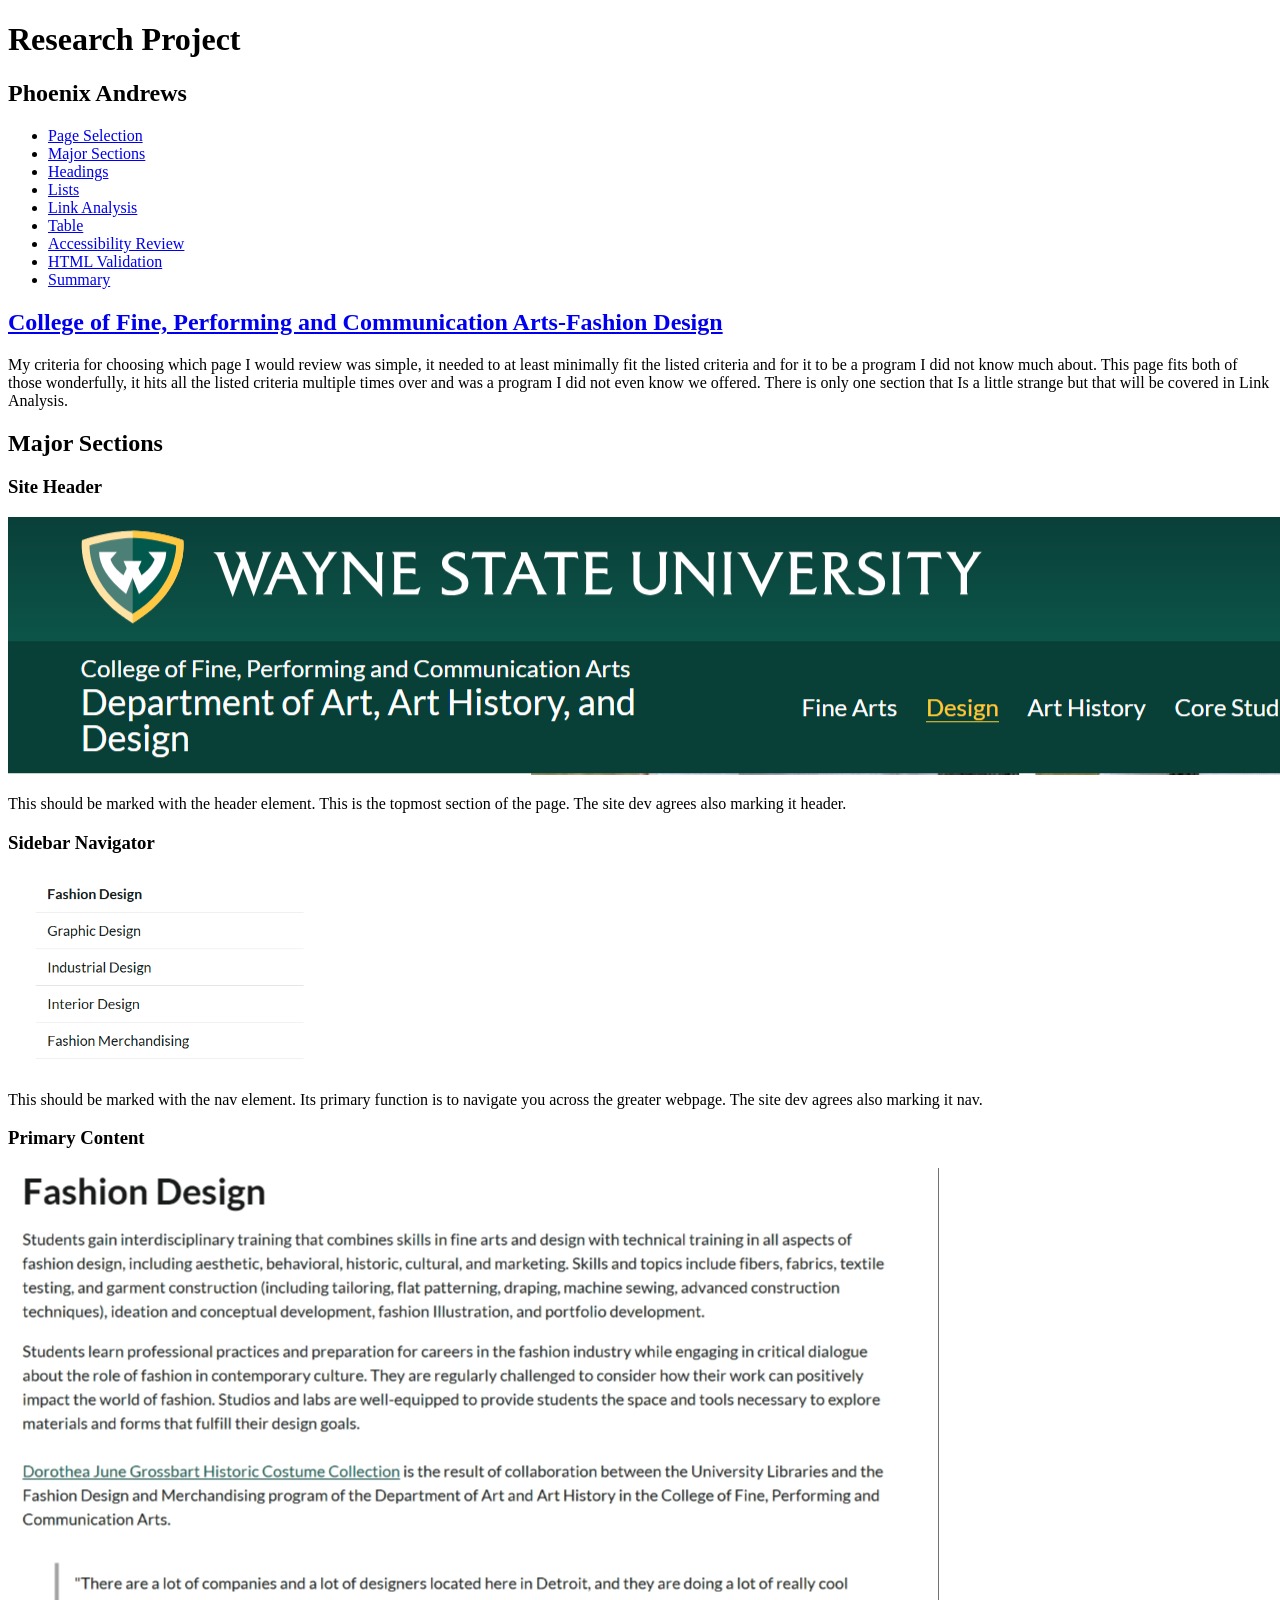
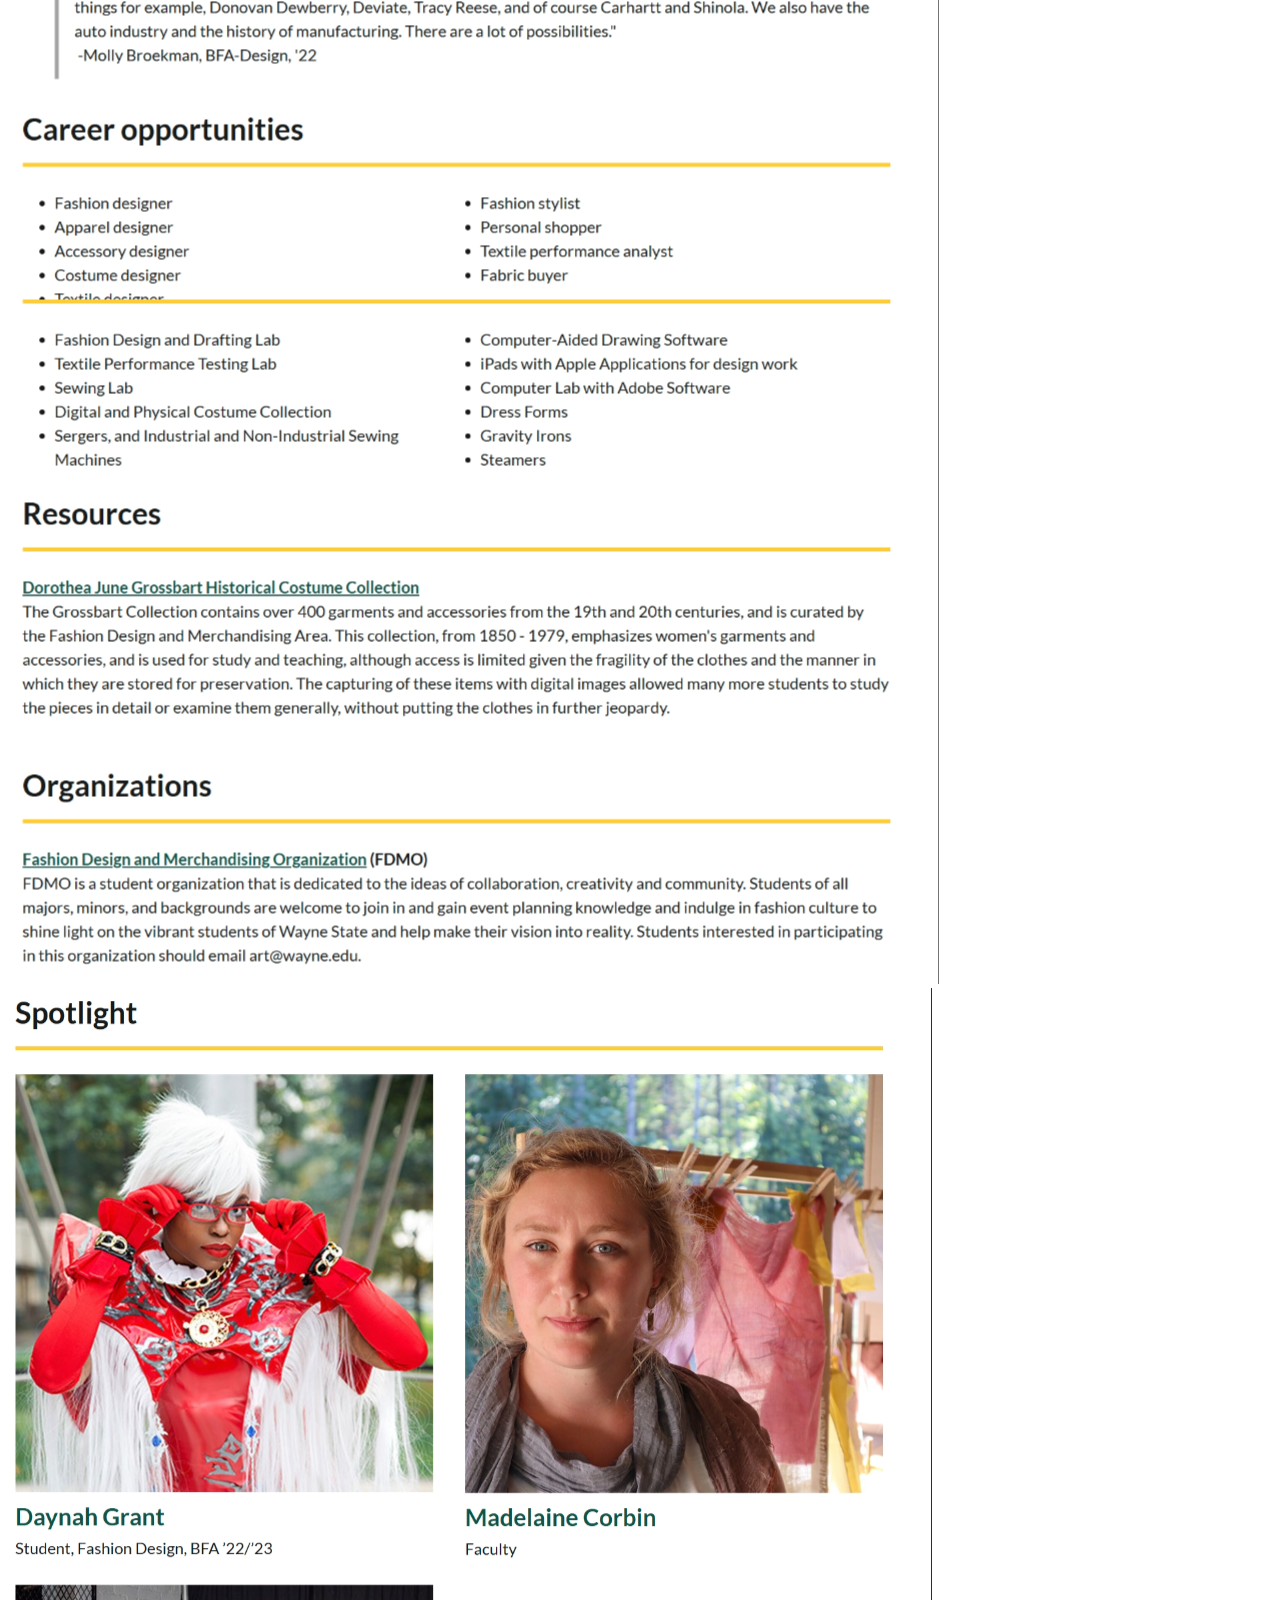
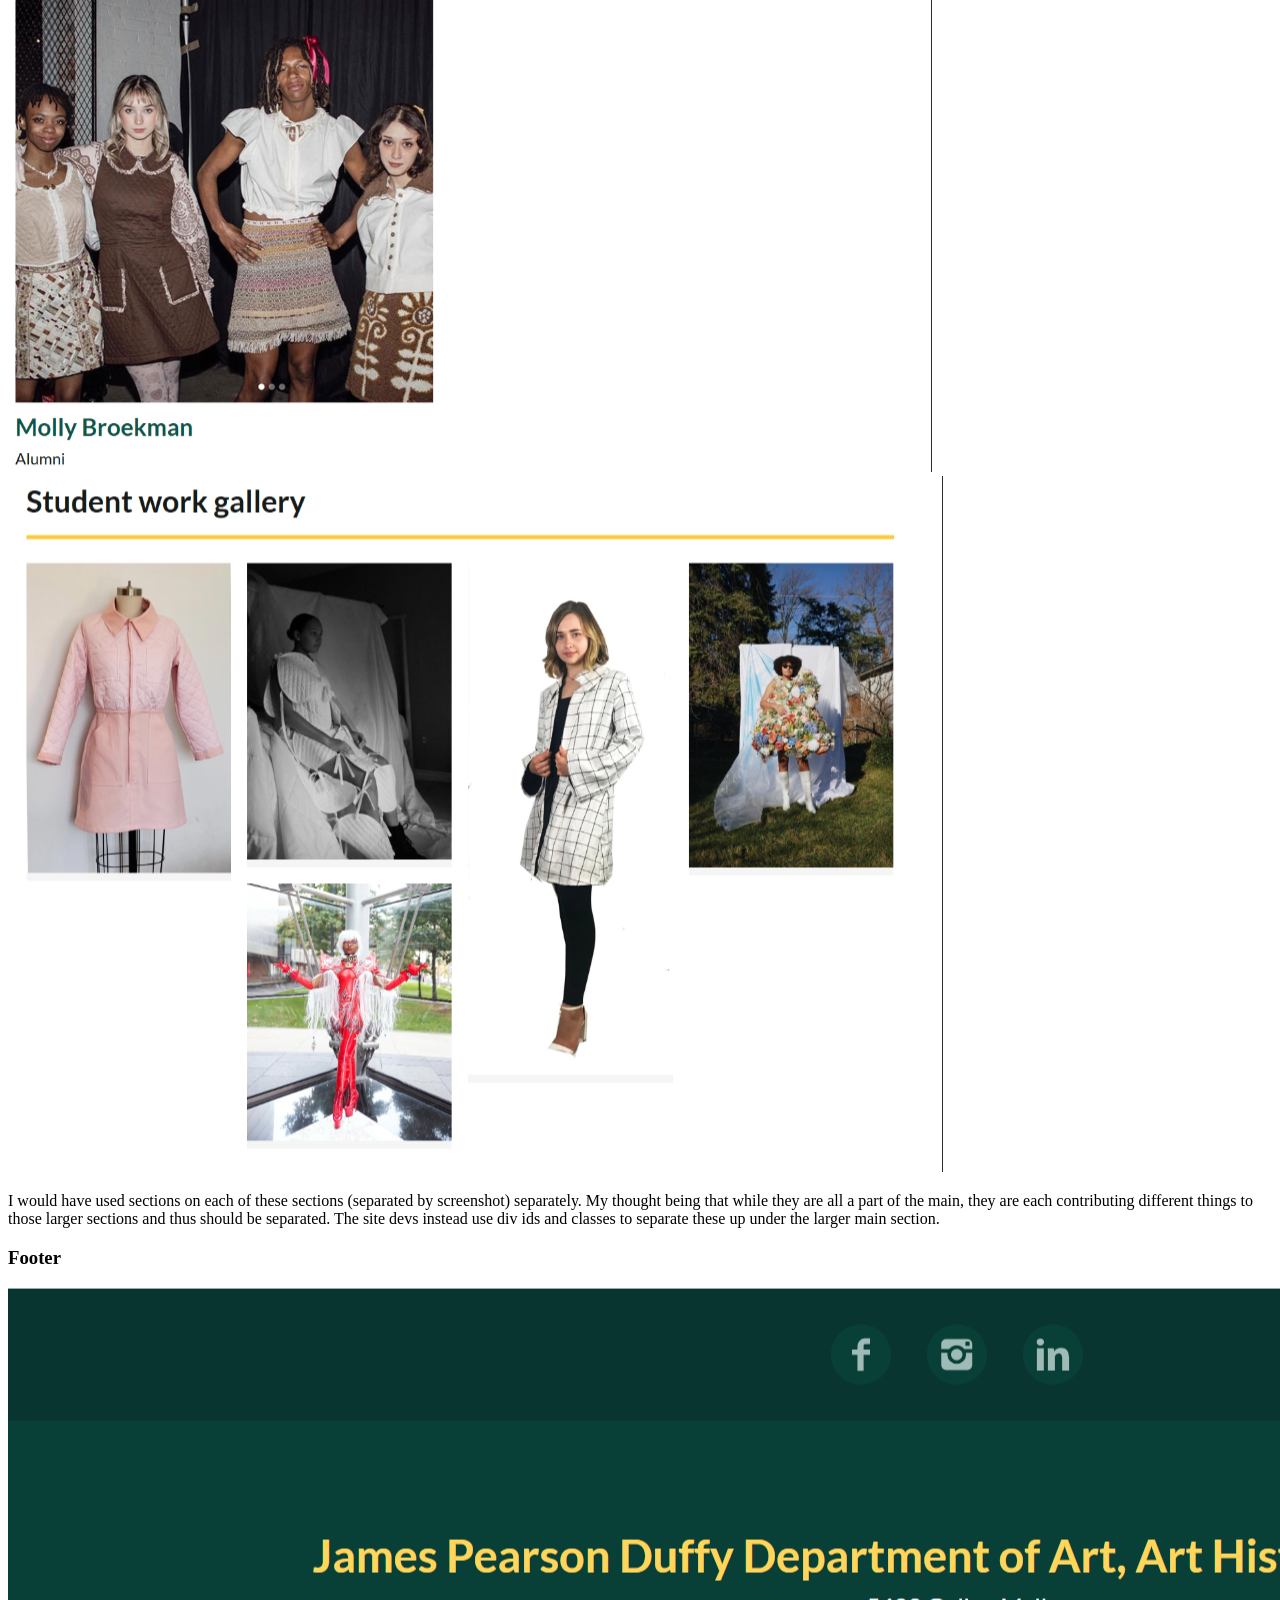
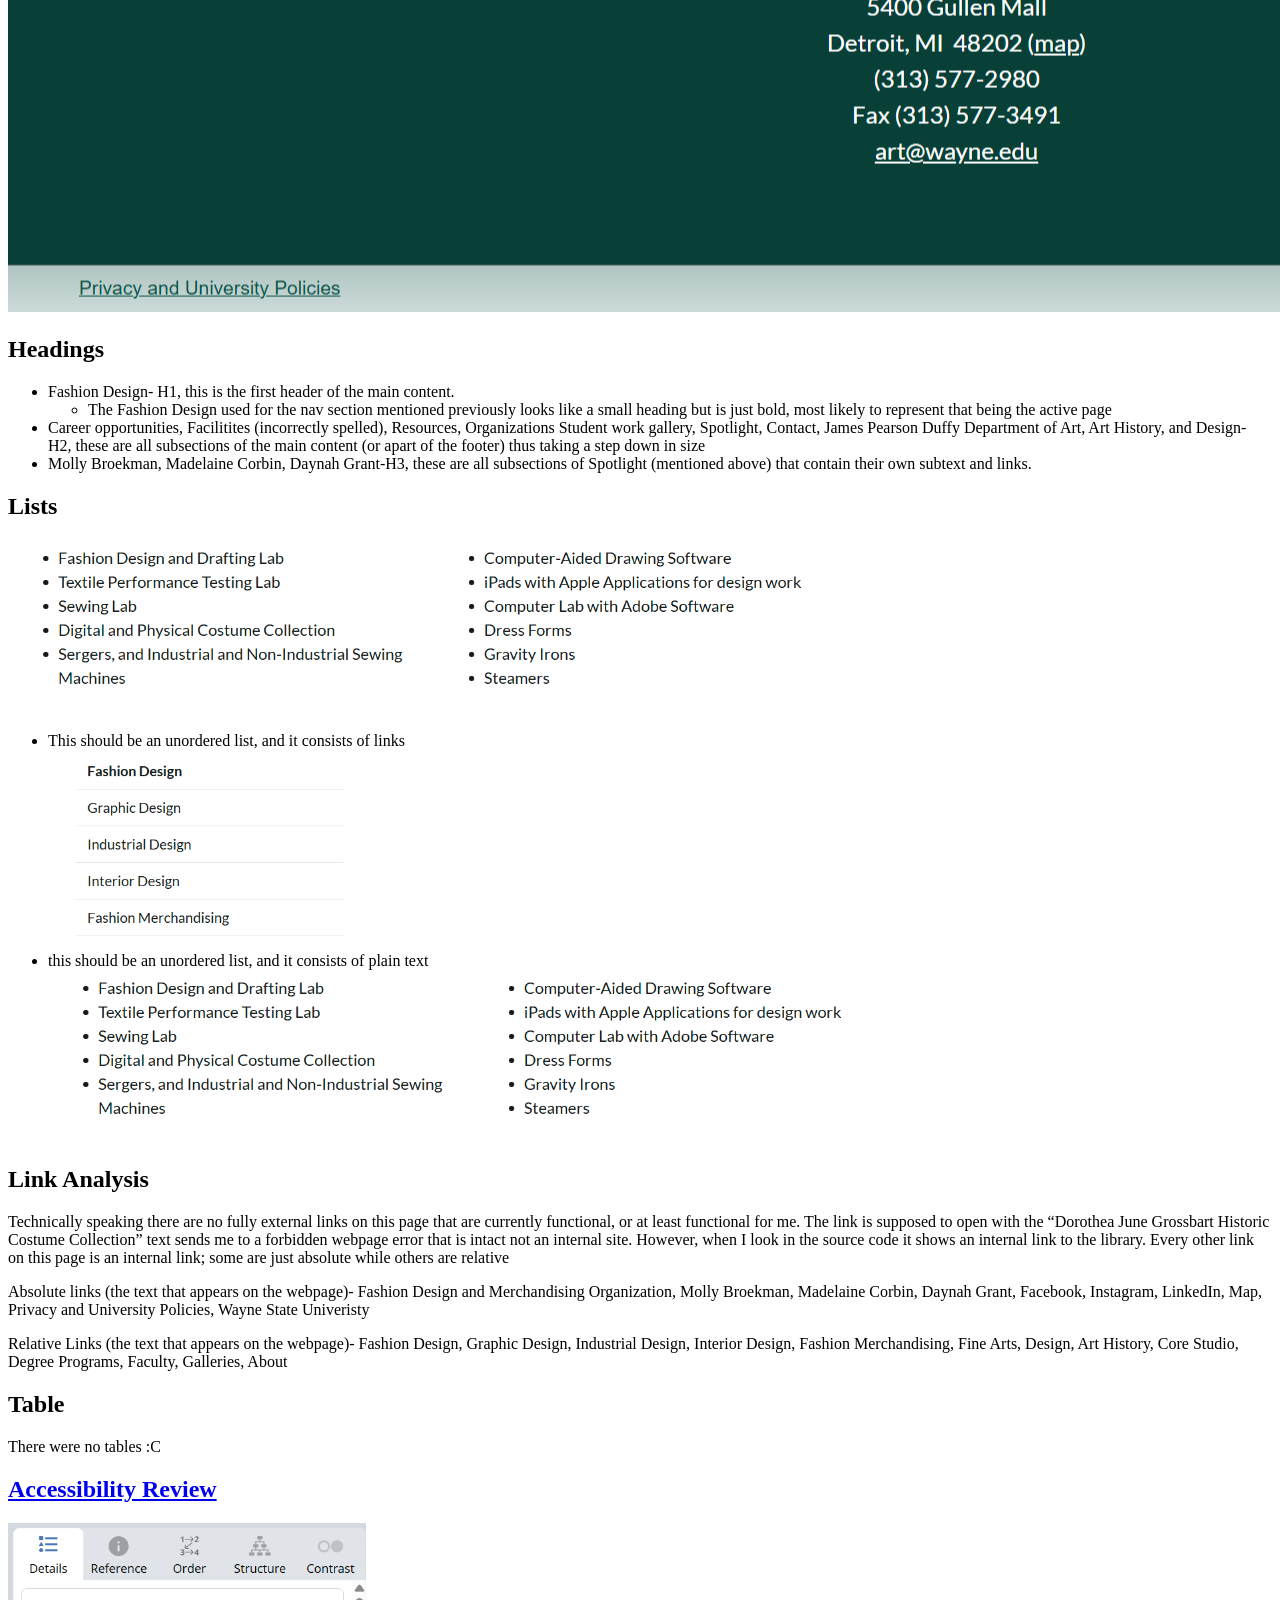
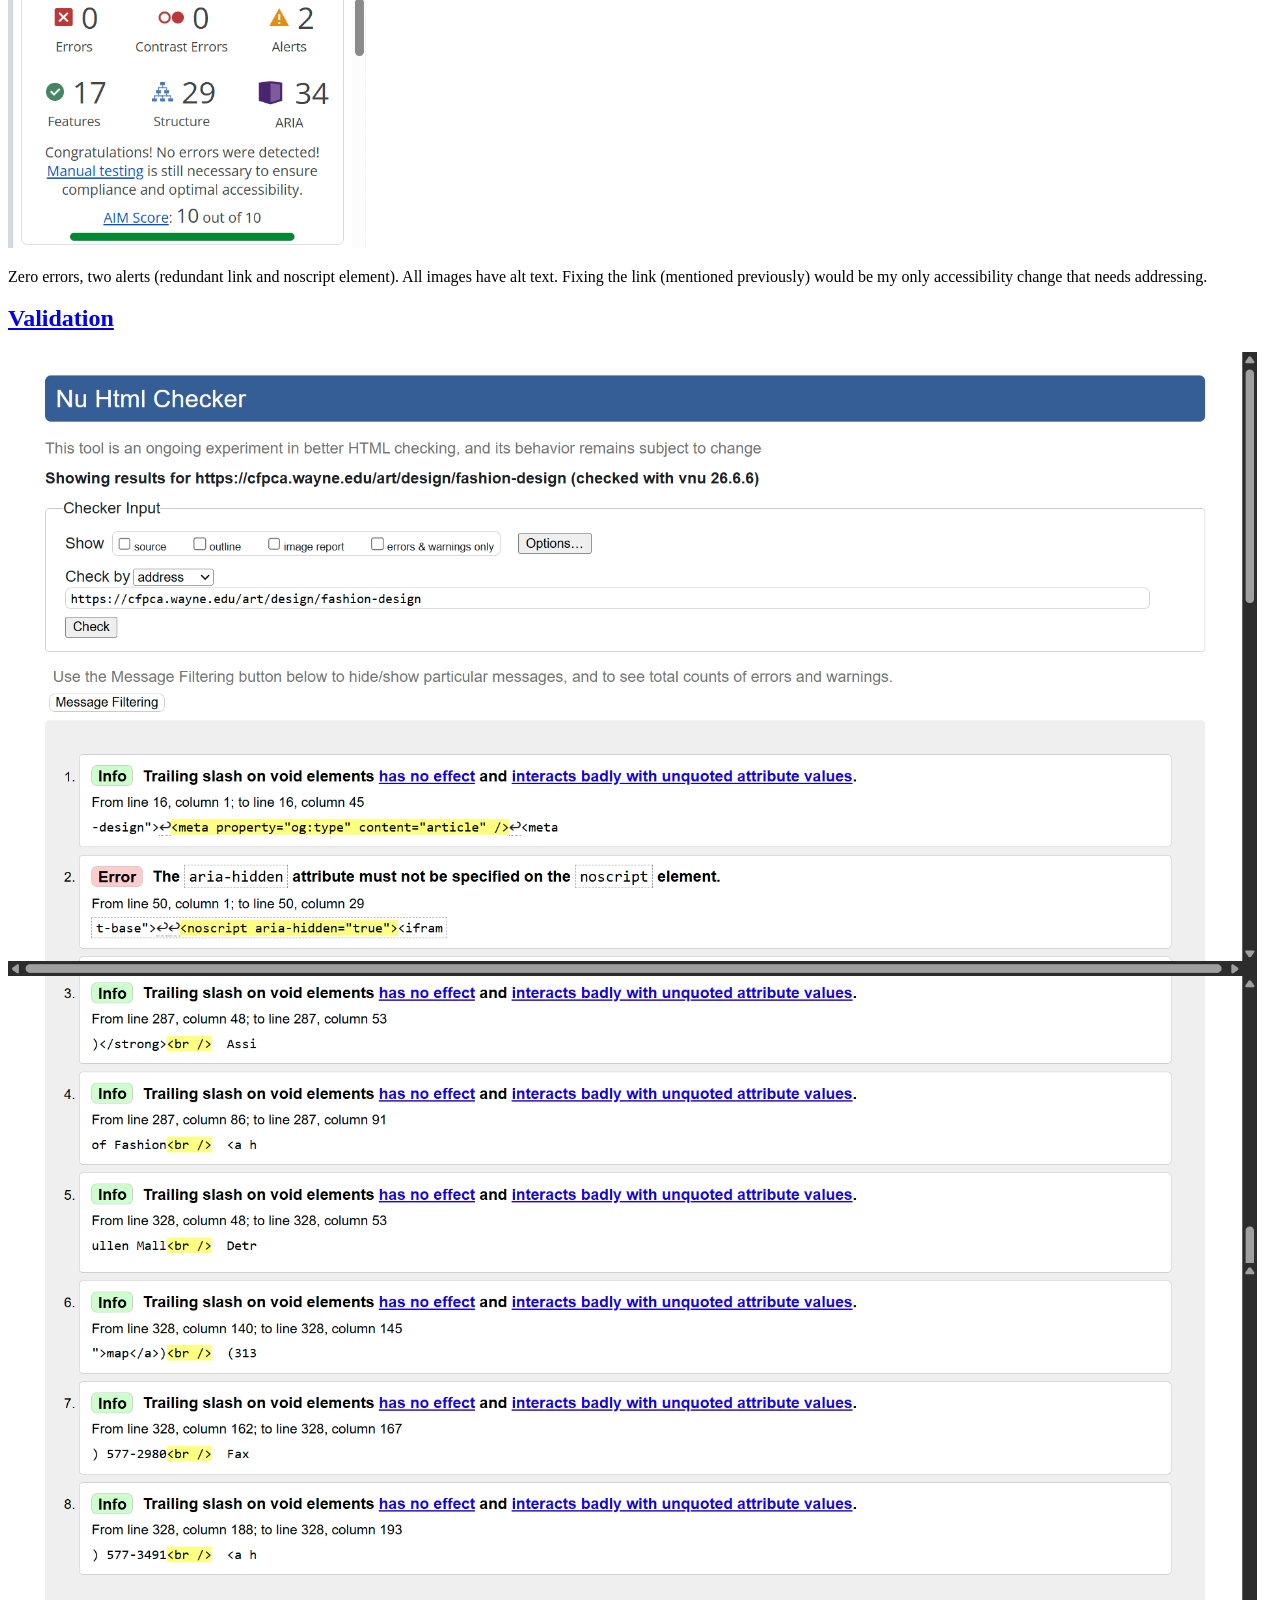
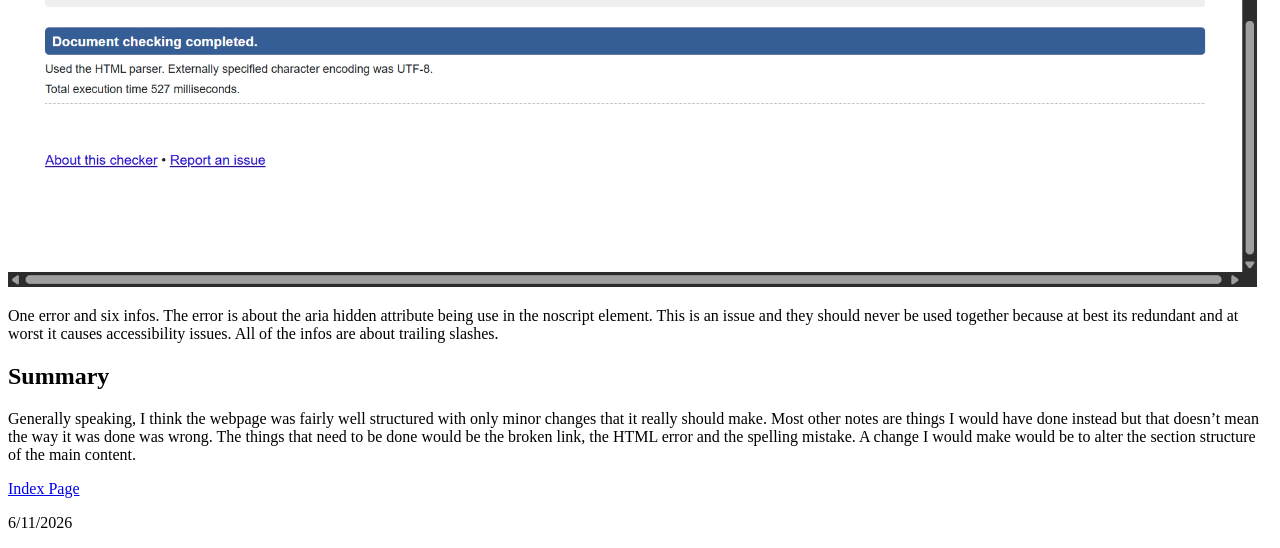
==== research.html @ dc49e62f "Images and research.html creation" ====
<!DOCTYPE html>
<html lang="en-us">
    <head>
    <meta charset="UTF-8">
    <meta name="Description" content="Research Page, Project Page">
    <meta name="Keyworks" content="Research, Project, Web Development">
    <meta name="Author" content="Phoenix Andrews">
    
    <title> Research Page</title>
    

    </head>
    <body>
        <header>
            <h1>Research Project</h1>
            <h2 class="name">Phoenix Andrews</h2>
            <nav>
                <ul>
                    <li><a href="#selection"> Page Selection</a></li>
                    <li><a href="#major"> Major Sections</a></li>
                    <li><a href="#heading">Headings</a></li>
                    <li><a href="#list">Lists</a></li>
                    <li><a href="#link">Link Analysis</a></li>
                    <li><a href="#table">Table</a></li>
                    <li><a href="#review">Accessibility Review</a></li>
                    <li><a href="#valid">HTML Validation</a></li>
                    <li><a href="#end">Summary</a></li>
                </ul>
            </nav>
        </header>
        <main>
            <section id="selection">
                <h2><a href="https://cfpca.wayne.edu/art/design/fashion-design">College of Fine, Performing and Communication Arts-Fashion Design</a></h2>
                <p>My criteria for choosing which page I would review was simple, it needed to at least minimally fit the listed criteria and for it to be a program I did not know much about. This page fits both of those wonderfully, it hits all the listed criteria multiple times over and was a program I did not even know we offered. There is only one section that Is a little strange but that will be covered in Link Analysis.</p>
            </section>
            <section id="major">
                <h2> Major Sections</h2>
                    <h3>Site Header</h3>
                        <img src="images/header.png" alt="Header of webpage">
                        <p>This should be marked with the header element. This is the topmost section of the page. The site dev agrees also marking it header.</p>
                    <h3>Sidebar Navigator</h3>
                        <img src="images/nav.png" alt="Webpage menu navigator">
                        <p>This should be marked with the nav element. Its primary function is to navigate you across the greater webpage. The site dev agrees also marking it nav.</p>
                    <h3>Primary Content</h3>
                        <img src="images/Main section.png" alt="Main section of webpage">
                        <img src="images/spotlight.png" alt="Degree Spotlight">
                        <img src="images/student work gallery.png" alt="Examples of student work">
                        <p>I would have used sections on each of these sections (separated by screenshot) separately. My thought being that while they are all a part of the main, they are each contributing different things to those larger sections and thus should be separated. The site devs instead use div ids and classes to separate these up under the larger main section. </p>
                    <h3>Footer</h3>
                        <img src="images/footer.png" alt="Footer of webpage">
            </section>
            <section id="heading">
                <h2>Headings</h2>
                <ul>
                    <li>Fashion Design- H1, this is the first header of the main content.</li>
                    <ul>
                        <li>The Fashion Design used for the nav section mentioned previously looks like a small heading but is just bold, most likely to represent that being the active page</li>
                    </ul>
                    <li>Career opportunities, Facilitites (incorrectly spelled), Resources, Organizations Student work gallery, Spotlight, Contact, James Pearson Duffy Department of Art, Art History, and Design- H2, these are all subsections of the main content (or apart of the footer) thus taking a step down in size </li>
                    <li>Molly Broekman, Madelaine Corbin, Daynah Grant-H3, these are all subsections of Spotlight (mentioned above) that contain their own subtext and links. </li>
                </ul>
            </section>
            <section id="list">
                <h2>Lists</h2>
                 <img src="images/list.png" alt="list of items available">
                 <ul>
                    <li>This should be an unordered list, and it consists of links</li>
                    <img src="images/nav.png" alt="Webpage menu navigator">
                    <li>this should be an unordered list, and it consists of plain text</li>
                    <img src="images/list.png" alt="list of items available">
                 </ul>
            </section>
            <section id="link">
                <h2>Link Analysis</h2>
                <p>Technically speaking there are no fully external links on this page that are currently functional, or at least functional for me. The link is supposed to open with the “Dorothea June Grossbart Historic Costume Collection” text sends me to a forbidden webpage error that is intact not an internal site. However, when I look in the source code it shows an internal link to the library. Every other link on this page is an internal link; some are just absolute while others are relative</p>
                <p>Absolute links (the text that appears on the webpage)- Fashion Design and Merchandising Organization, Molly Broekman, Madelaine Corbin, Daynah Grant, Facebook, Instagram, LinkedIn, Map, Privacy and University Policies, Wayne State Univeristy</p>
                <p>Relative Links (the text that appears on the webpage)- Fashion Design, Graphic Design, Industrial Design, Interior Design, Fashion Merchandising, Fine Arts, Design, Art History, Core Studio, Degree Programs, Faculty, Galleries, About</p>
            </section>
            <section id="table">
                <h2>Table</h2>
                <p>There were no tables :C</p>
            </section>
            <section id="review">
                <h2> <a href="https://wave.webaim.org/report#/https://cfpca.wayne.edu/art/design/fashion-design"> Accessibility Review</a> </h2>
                <img src="images/access report.png" alt="Report of webpage accessibility">
                <p>Zero errors, two alerts (redundant link and noscript element). All images have alt text. Fixing the link (mentioned previously) would be my only accessibility change that needs addressing.</p>
            </section>
            <section id="valid">
                <h2> <a href="https://validator.w3.org/nu/?doc=https%3A%2F%2Fcfpca.wayne.edu%2Fart%2Fdesign%2Ffashion-design"> Validation </a></h2>
                <img src="images/html errors.png" alt="HTML error reports">
                <p>One error and six infos. The error is about the aria hidden attribute being use in the noscript element. This is an issue and they should never be used together because at best its redundant and at worst it causes accessibility issues. All of the infos are about trailing slashes.</p>
            </section>
            <section id="End">
                <h2>Summary</h2>
                <p>Generally speaking, I think the webpage was fairly well structured with only minor changes that it really should make. Most other notes are things I would have done instead but that doesn’t mean the way it was done was wrong. The things that need to be done would be the broken link, the HTML error and the spelling mistake. A change I would make would be to alter the section structure of the main content.</p>
            </section>            
        </main>
        <footer>
            <p><a href="index.html"> Index Page</a></p>
            <p class="date">6/11/2026</p>
        </footer>
    </body>
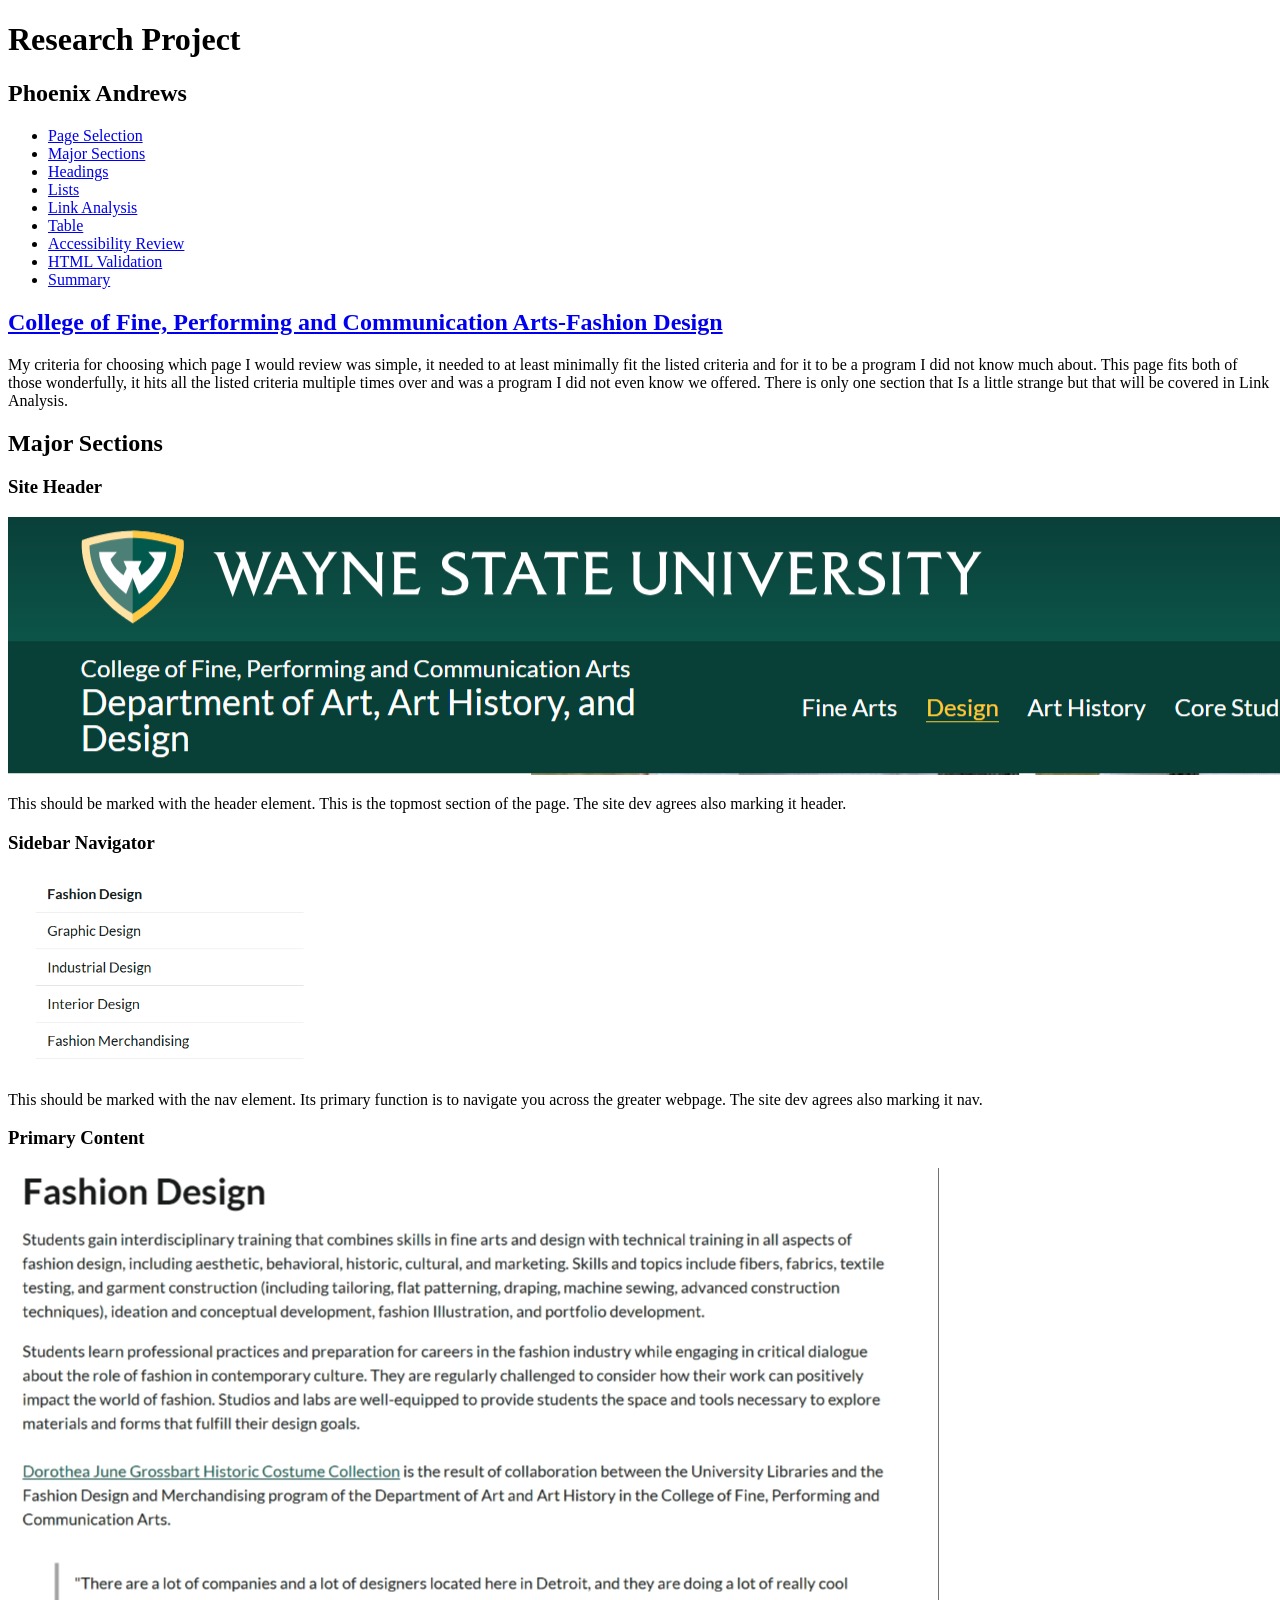
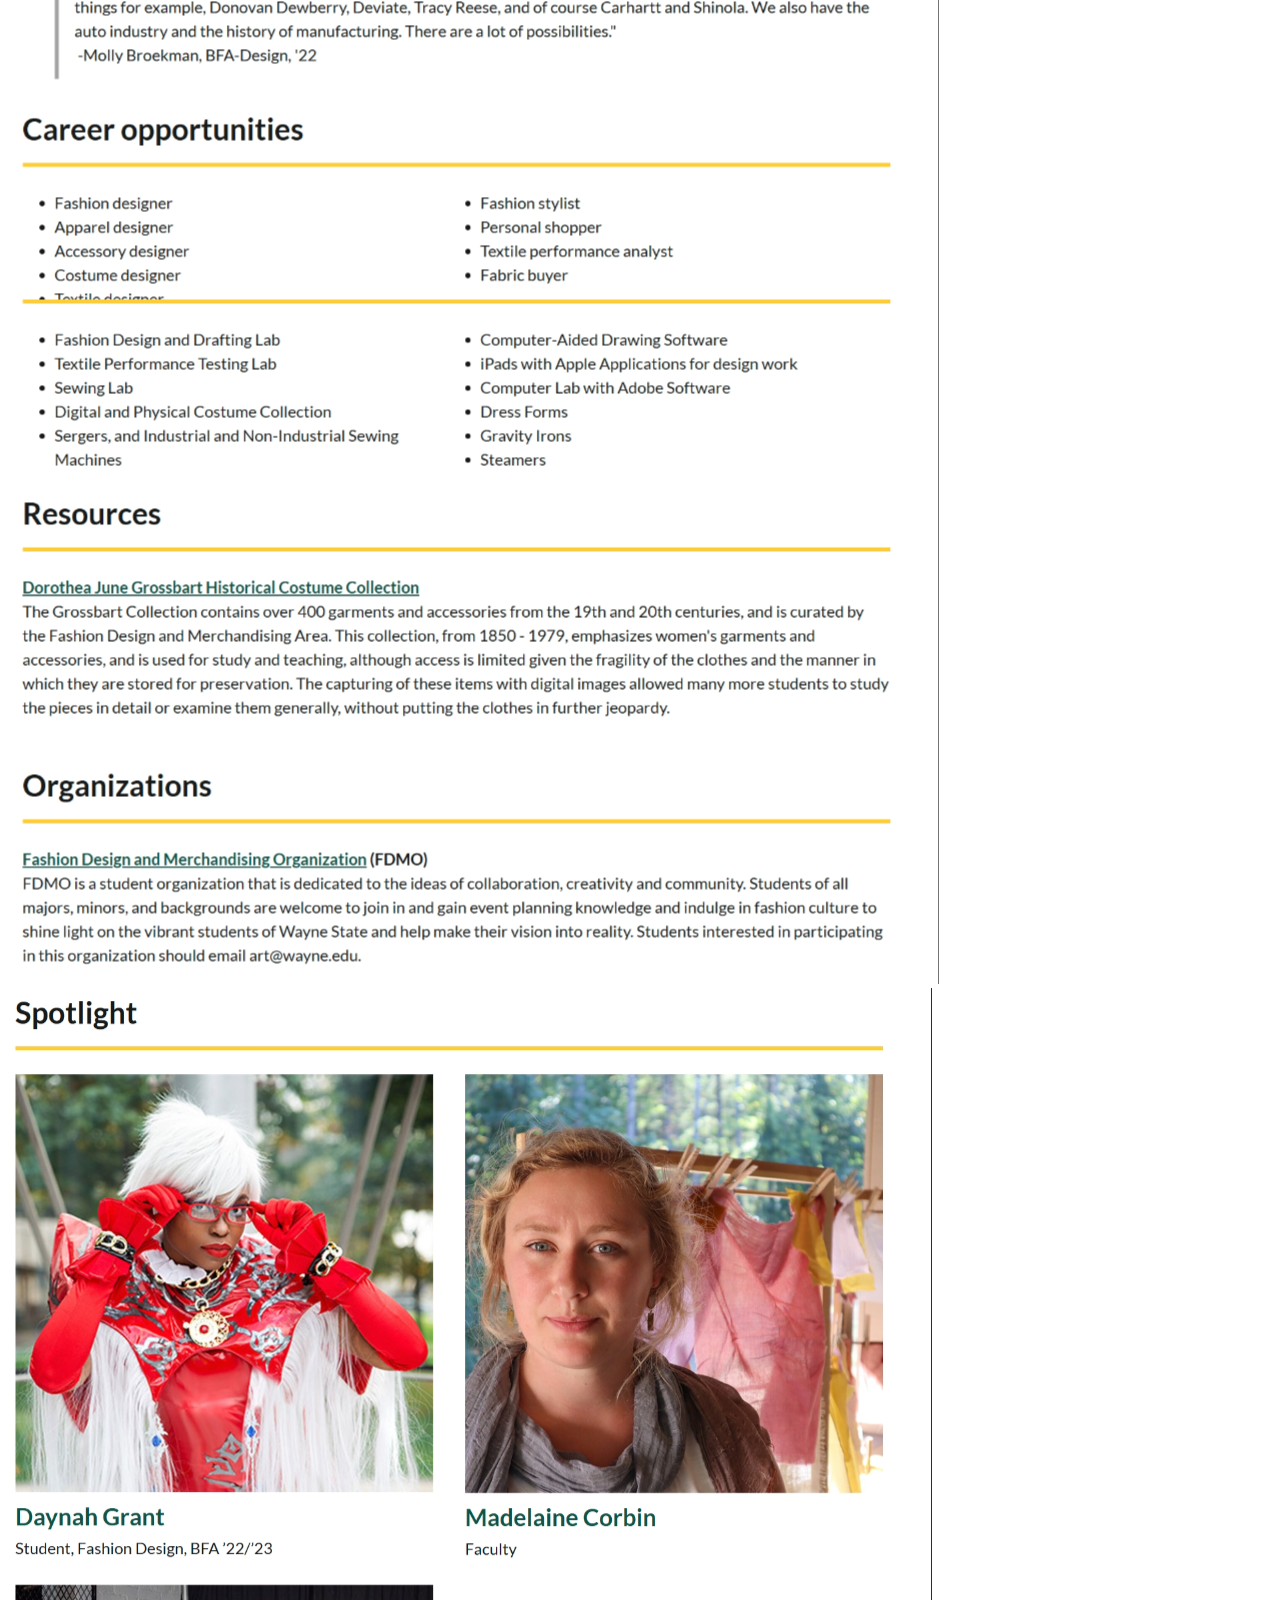
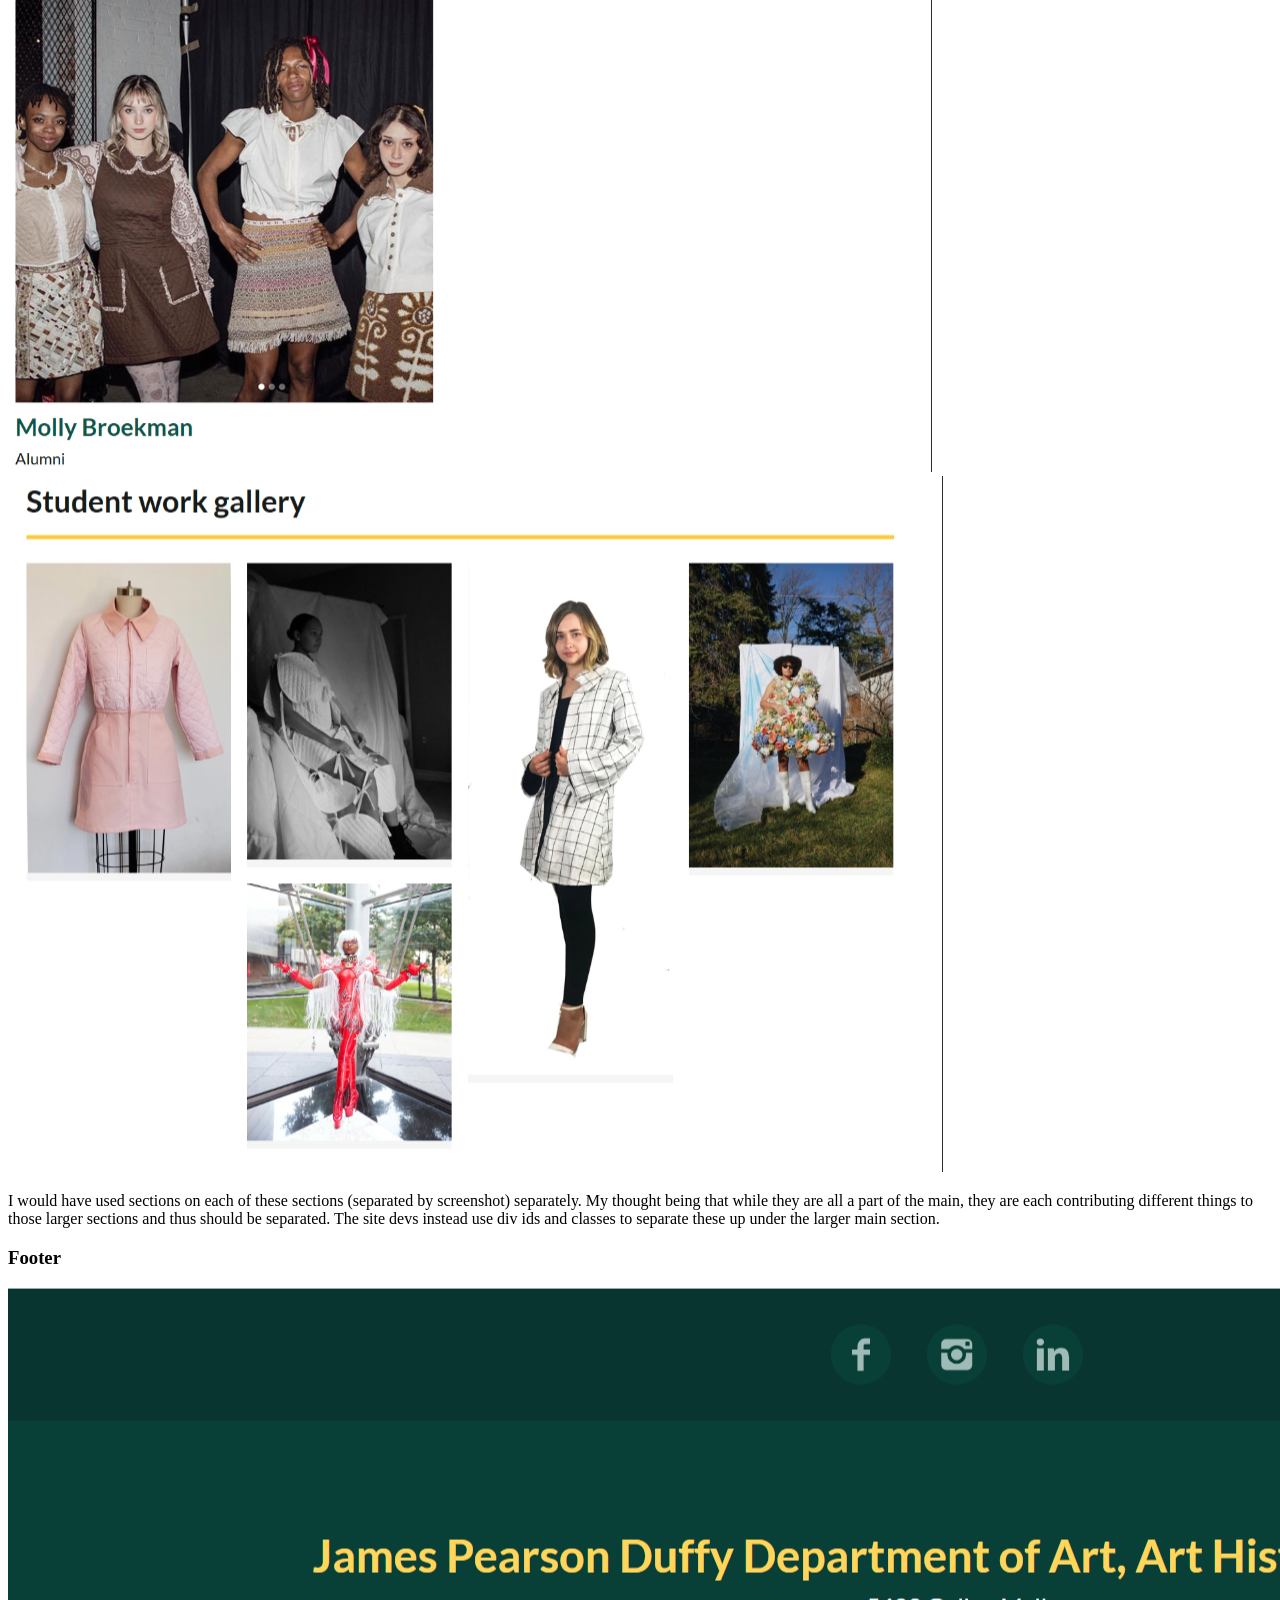
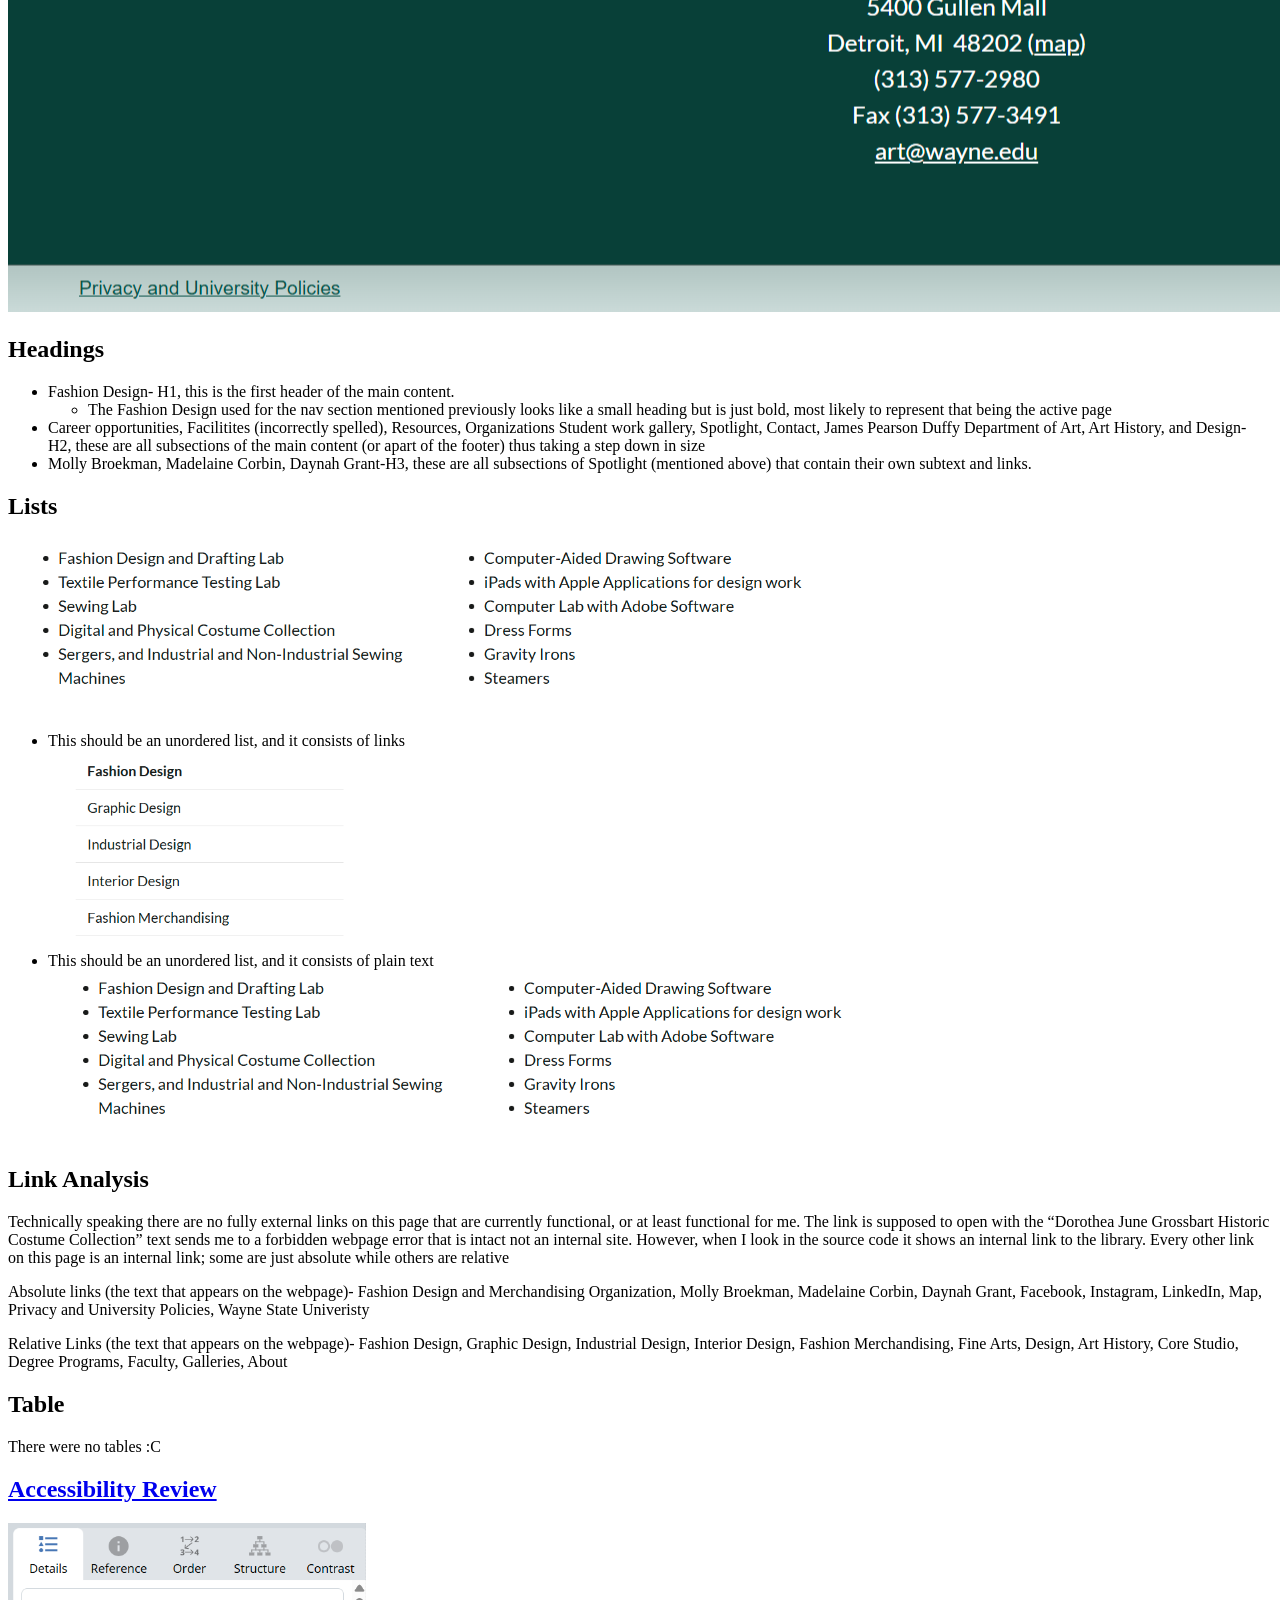
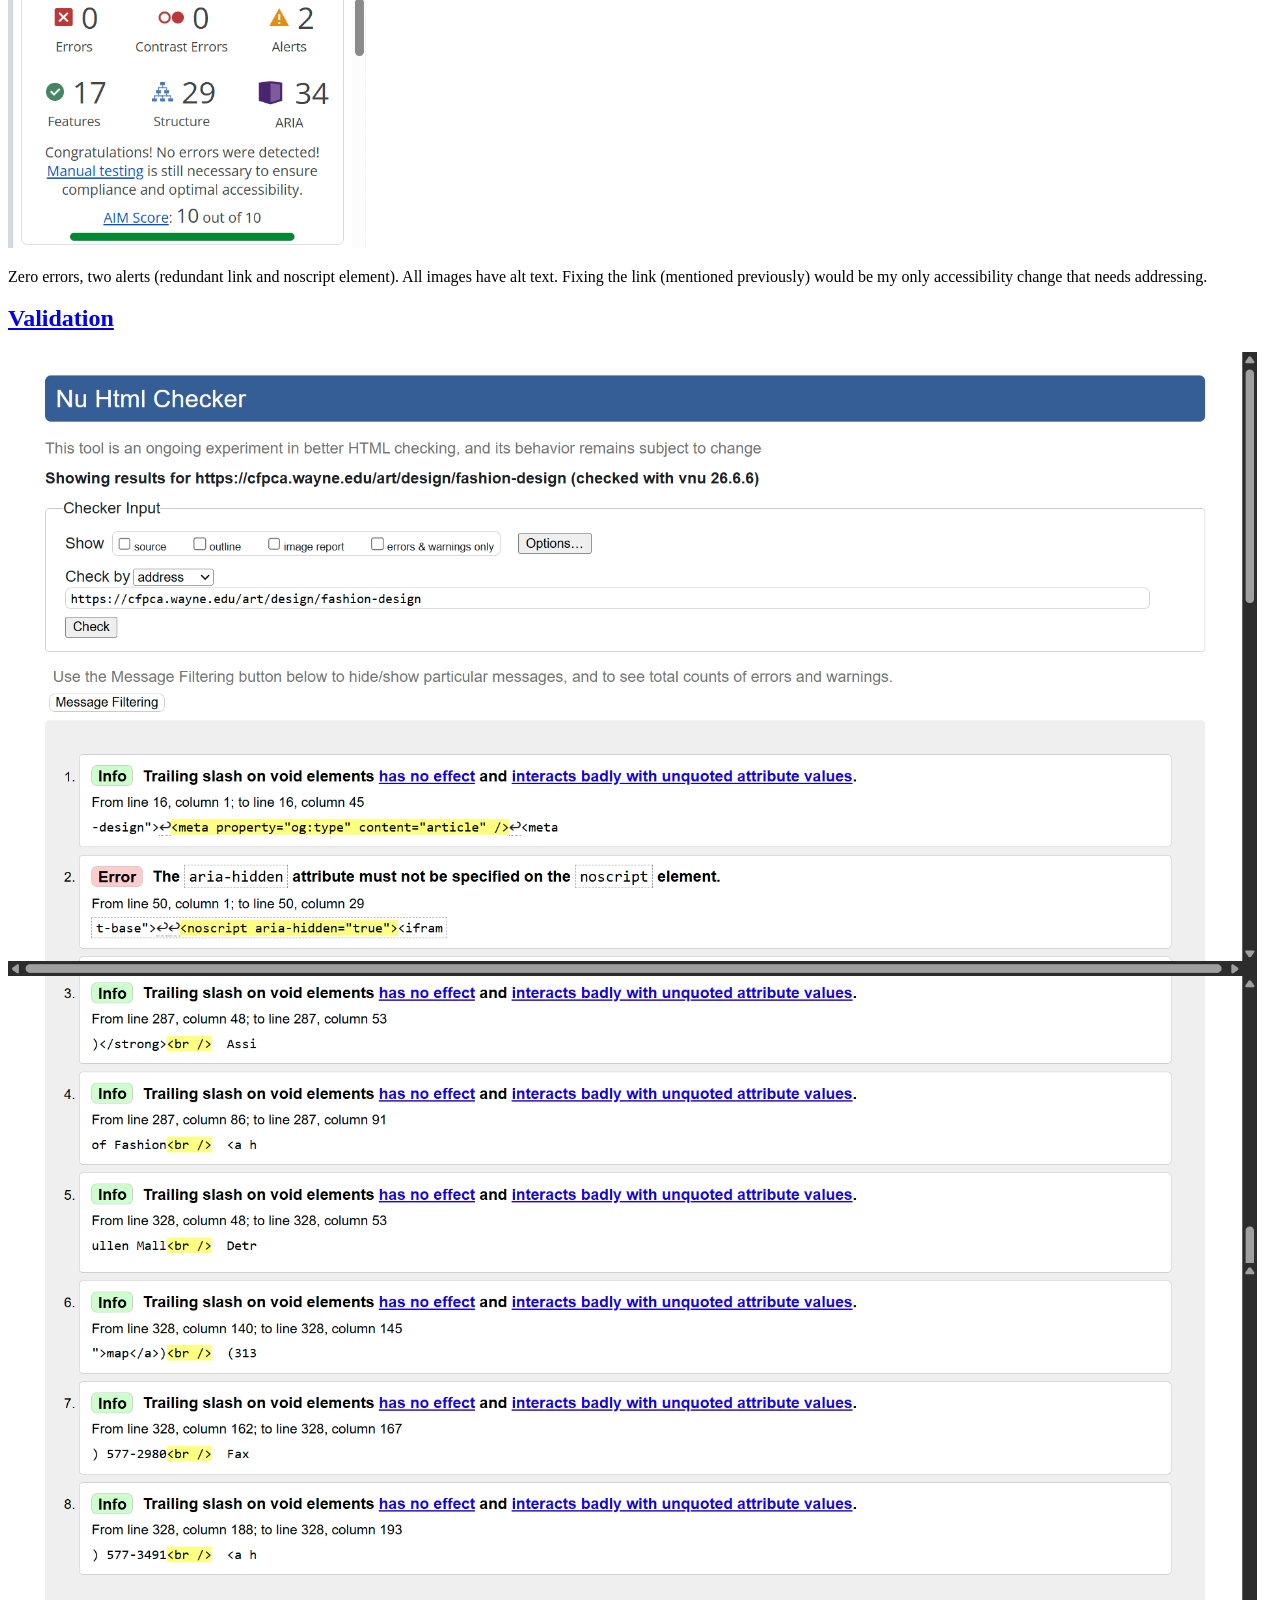
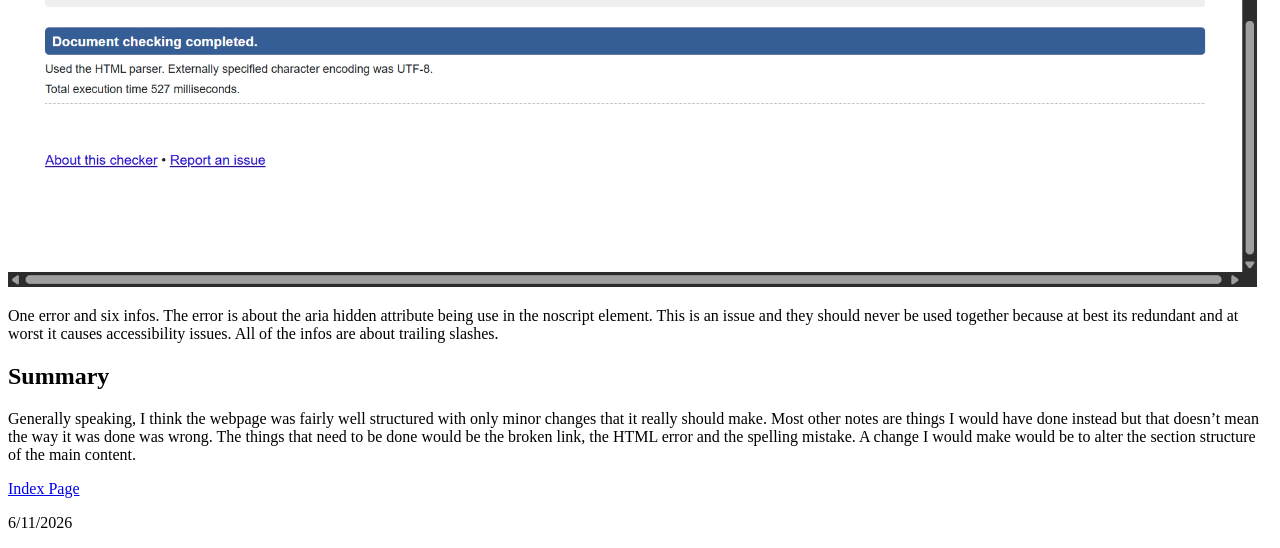
==== commit a06fcaea: "css" ====
--- a/research.html
+++ b/research.html
@@ -66,7 +66,7 @@
                  <ul>
                     <li>This should be an unordered list, and it consists of links</li>
                     <img src="images/nav.png" alt="Webpage menu navigator">
-                    <li>this should be an unordered list, and it consists of plain text</li>
+                    <li>This should be an unordered list, and it consists of plain text</li>
                     <img src="images/list.png" alt="list of items available">
                  </ul>
             </section>
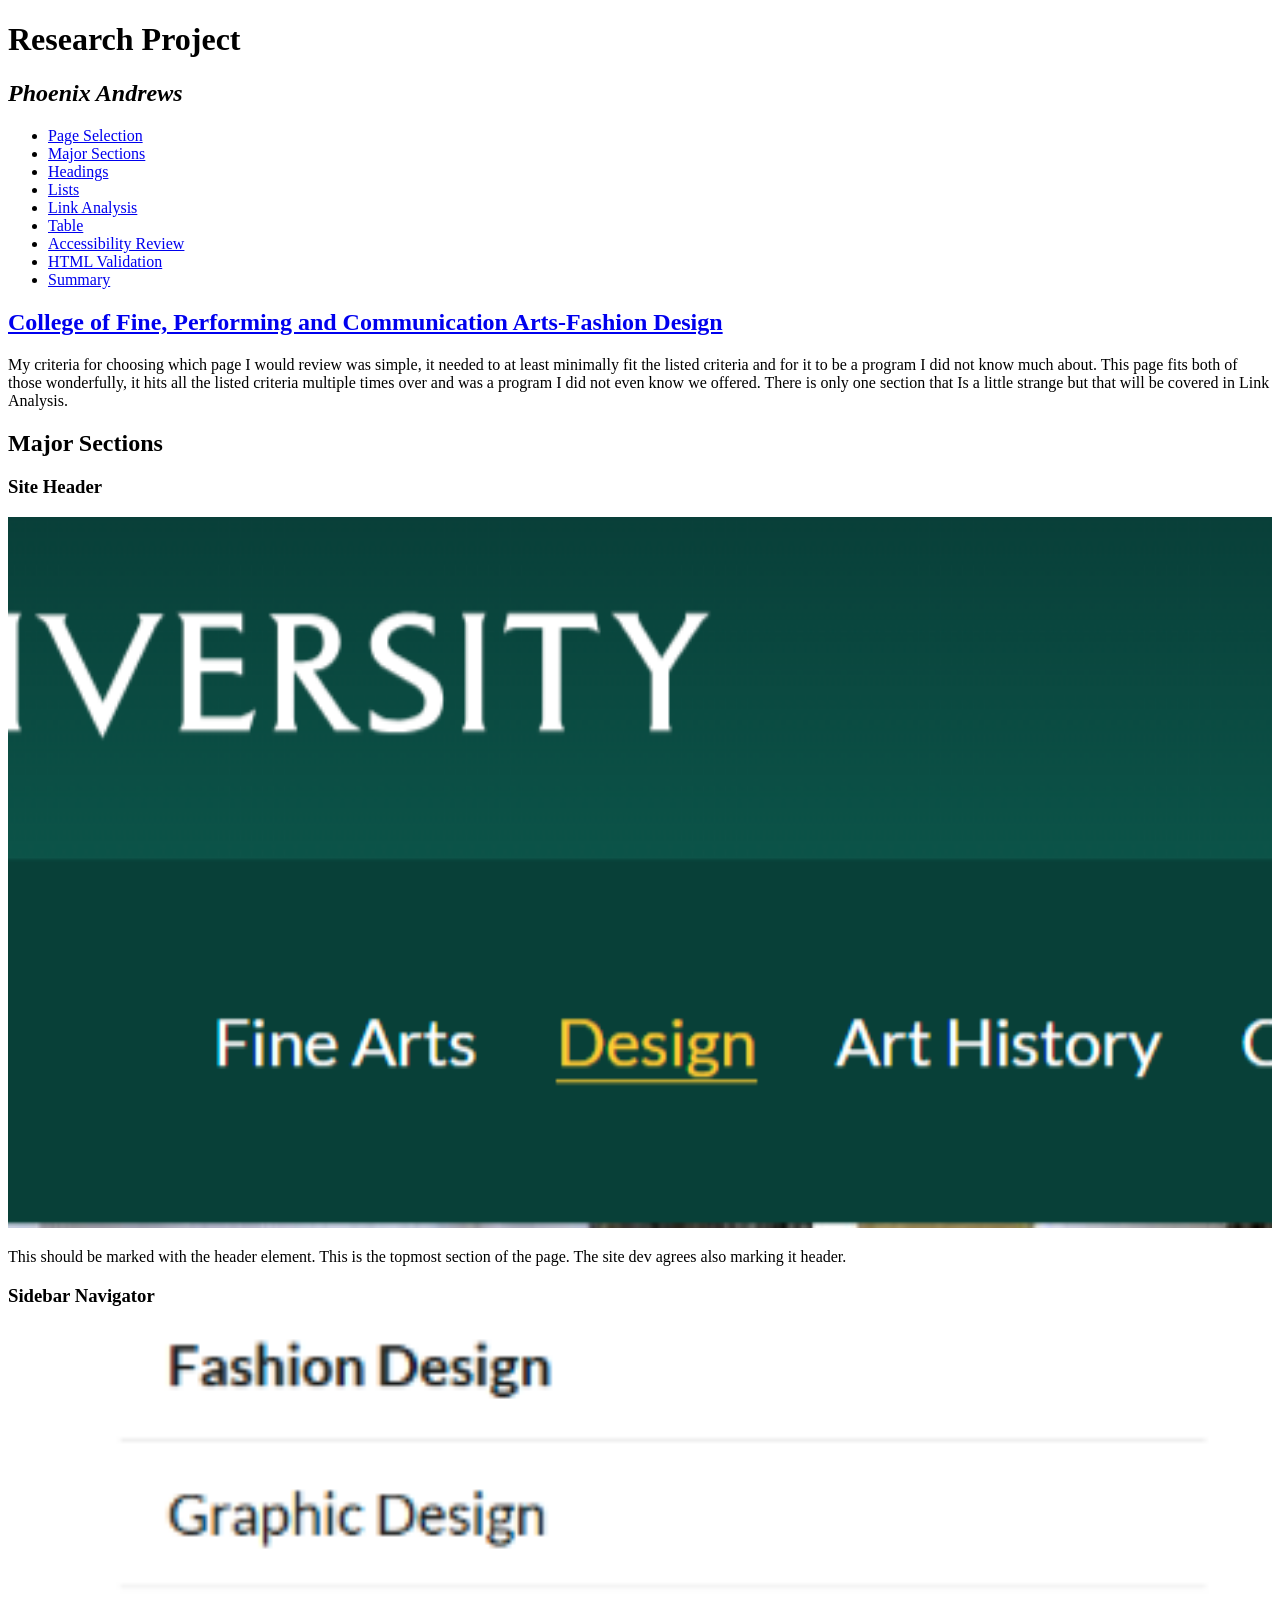
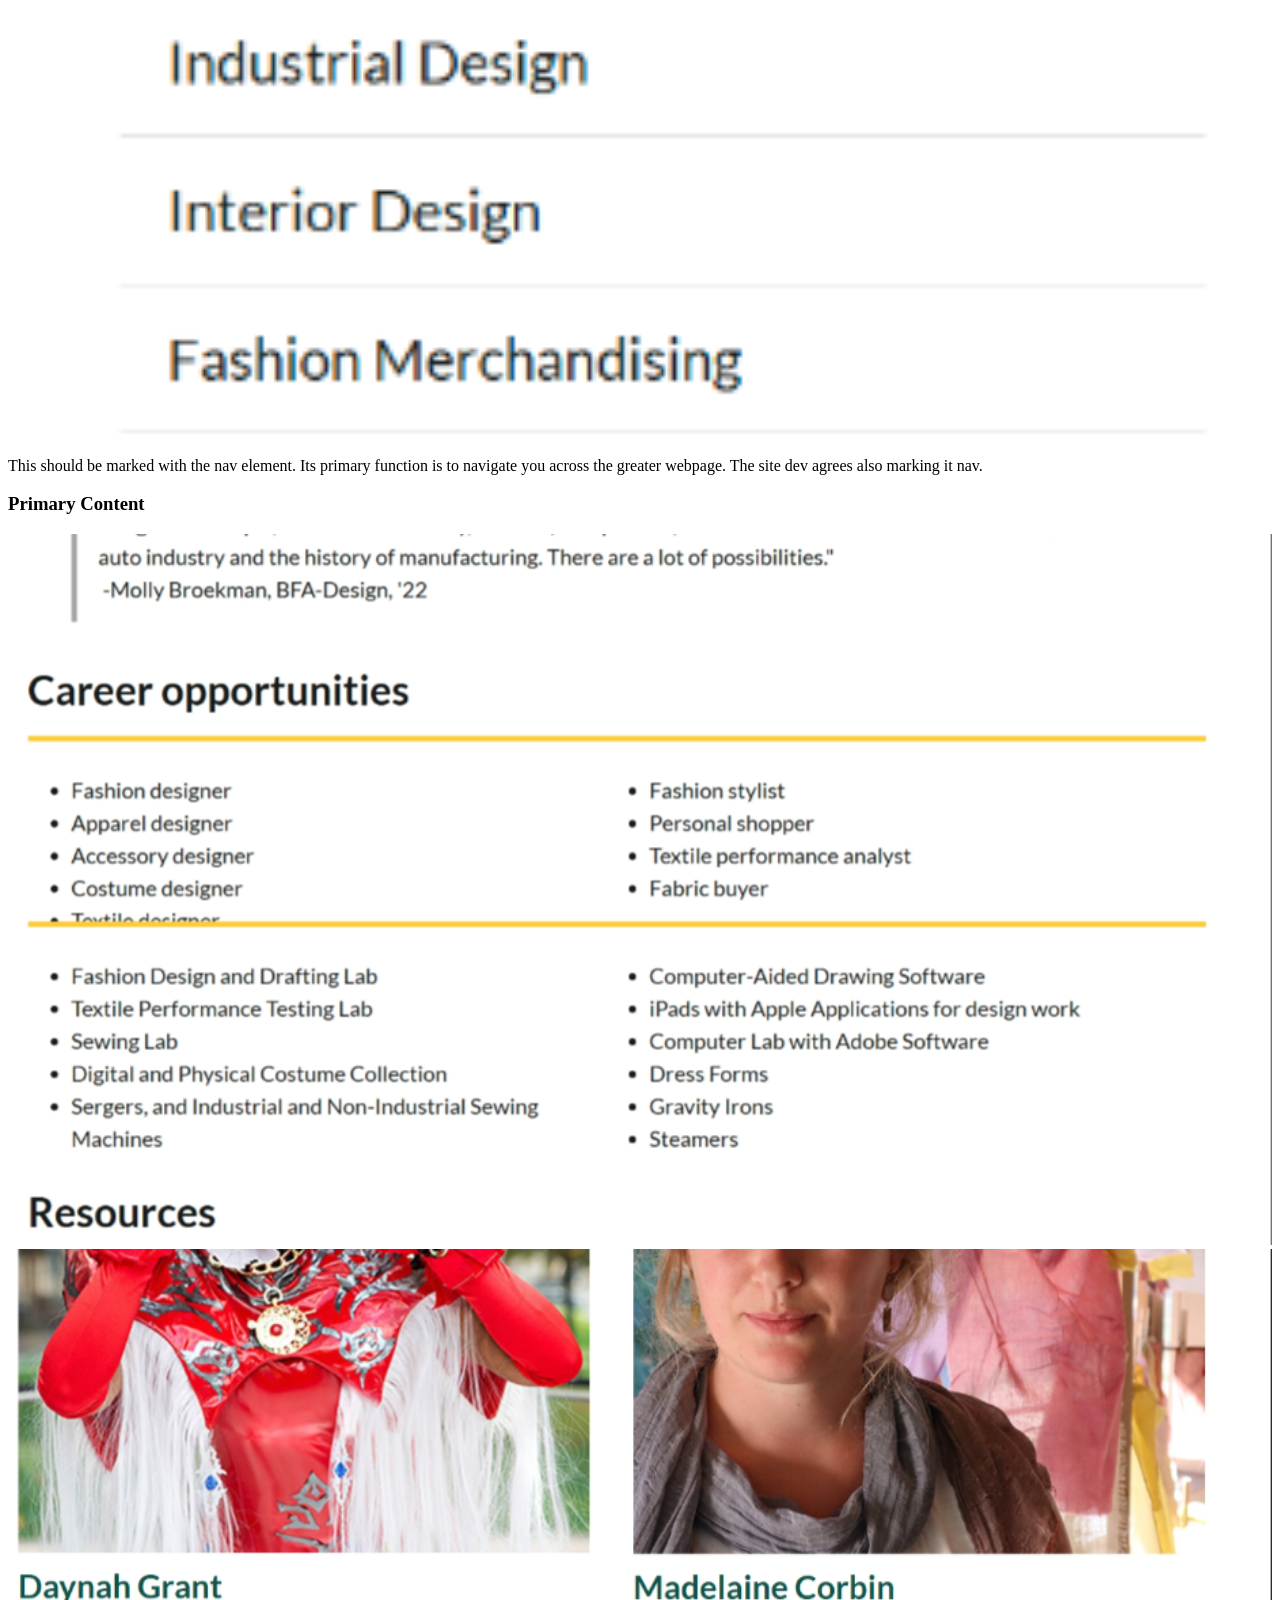
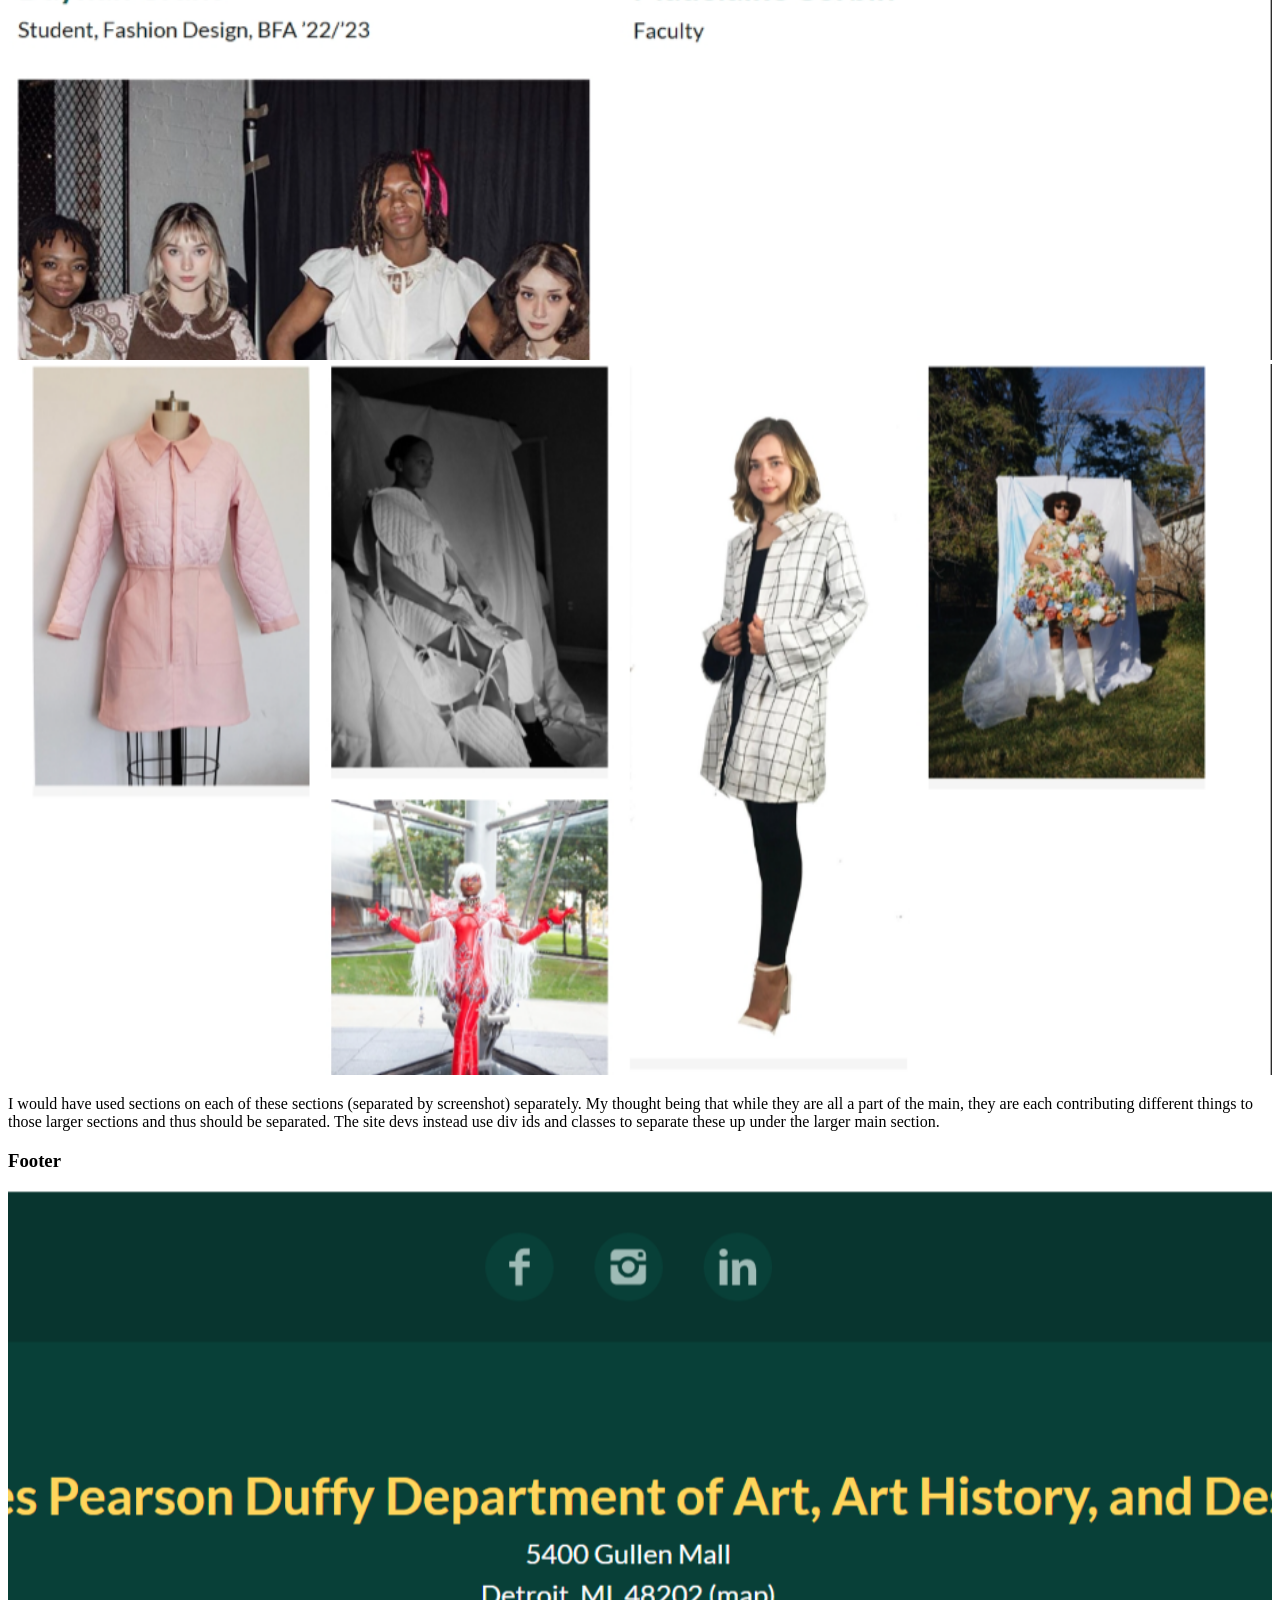
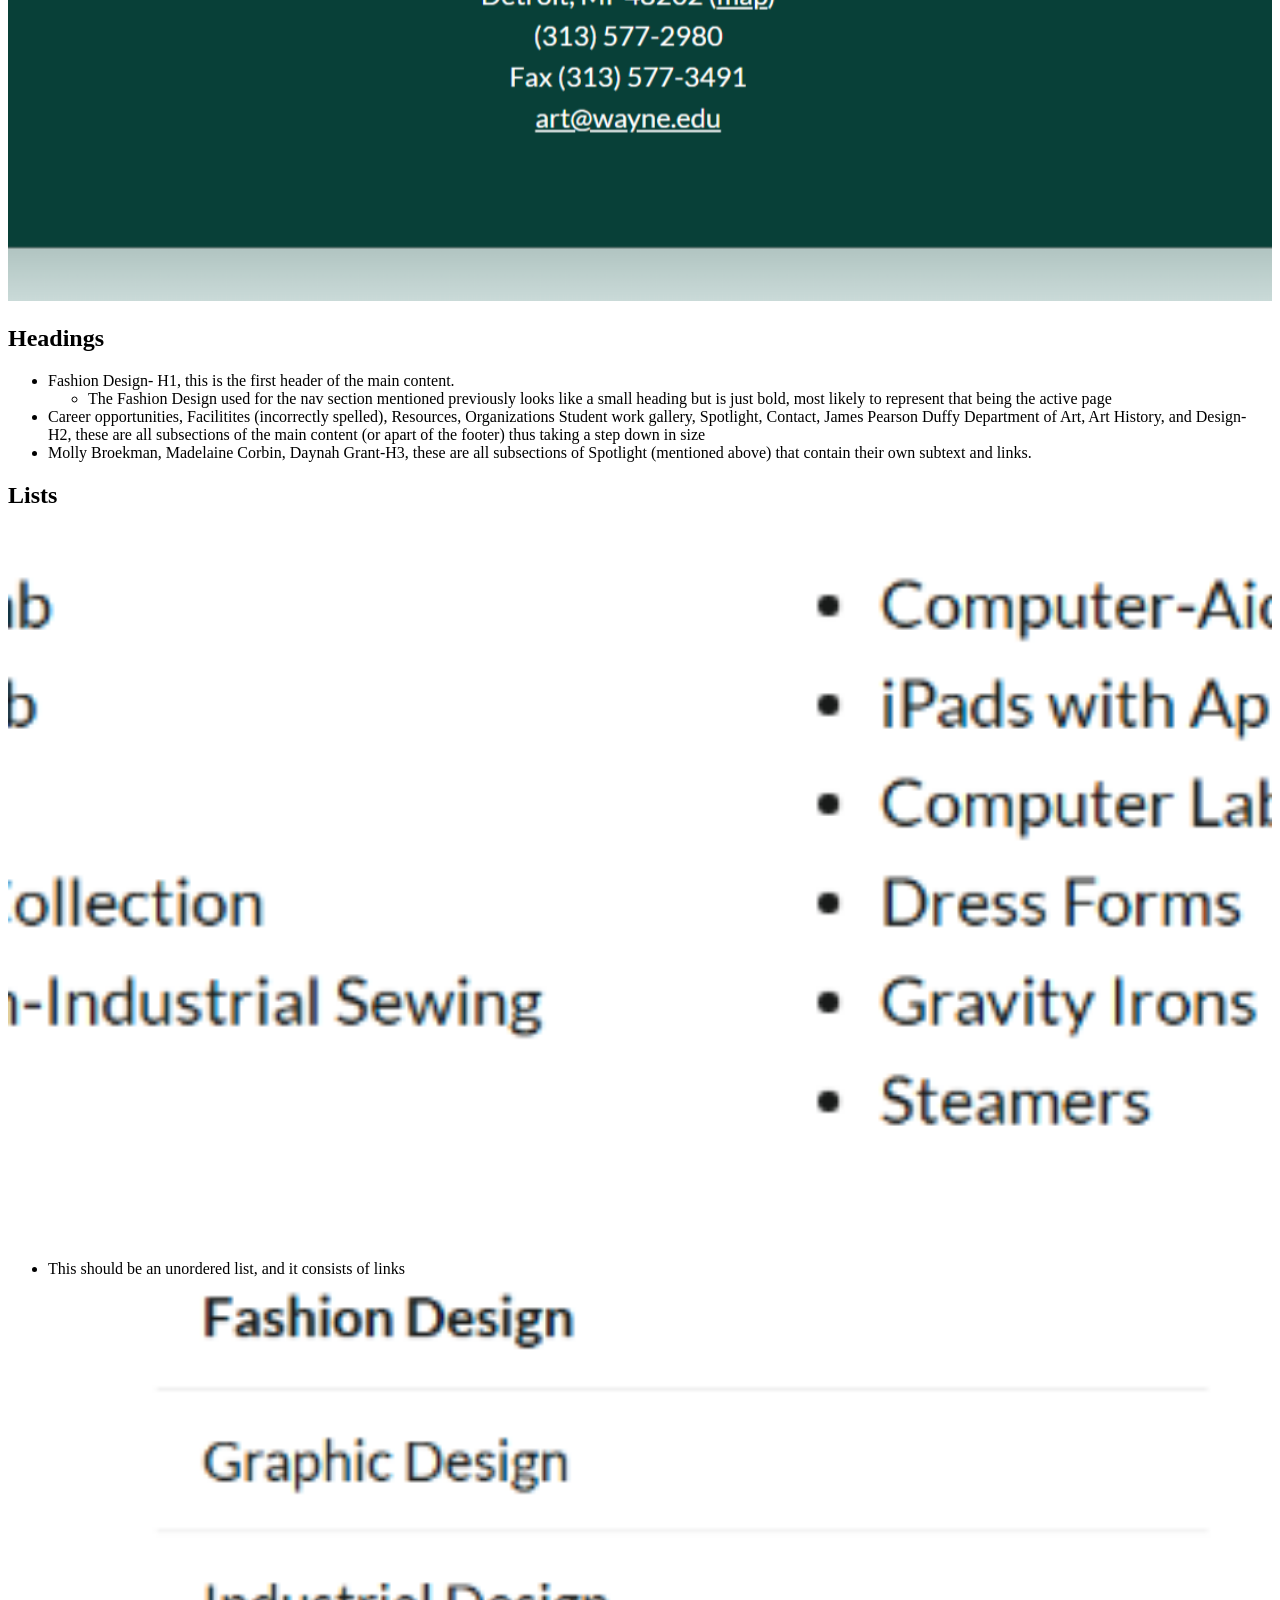
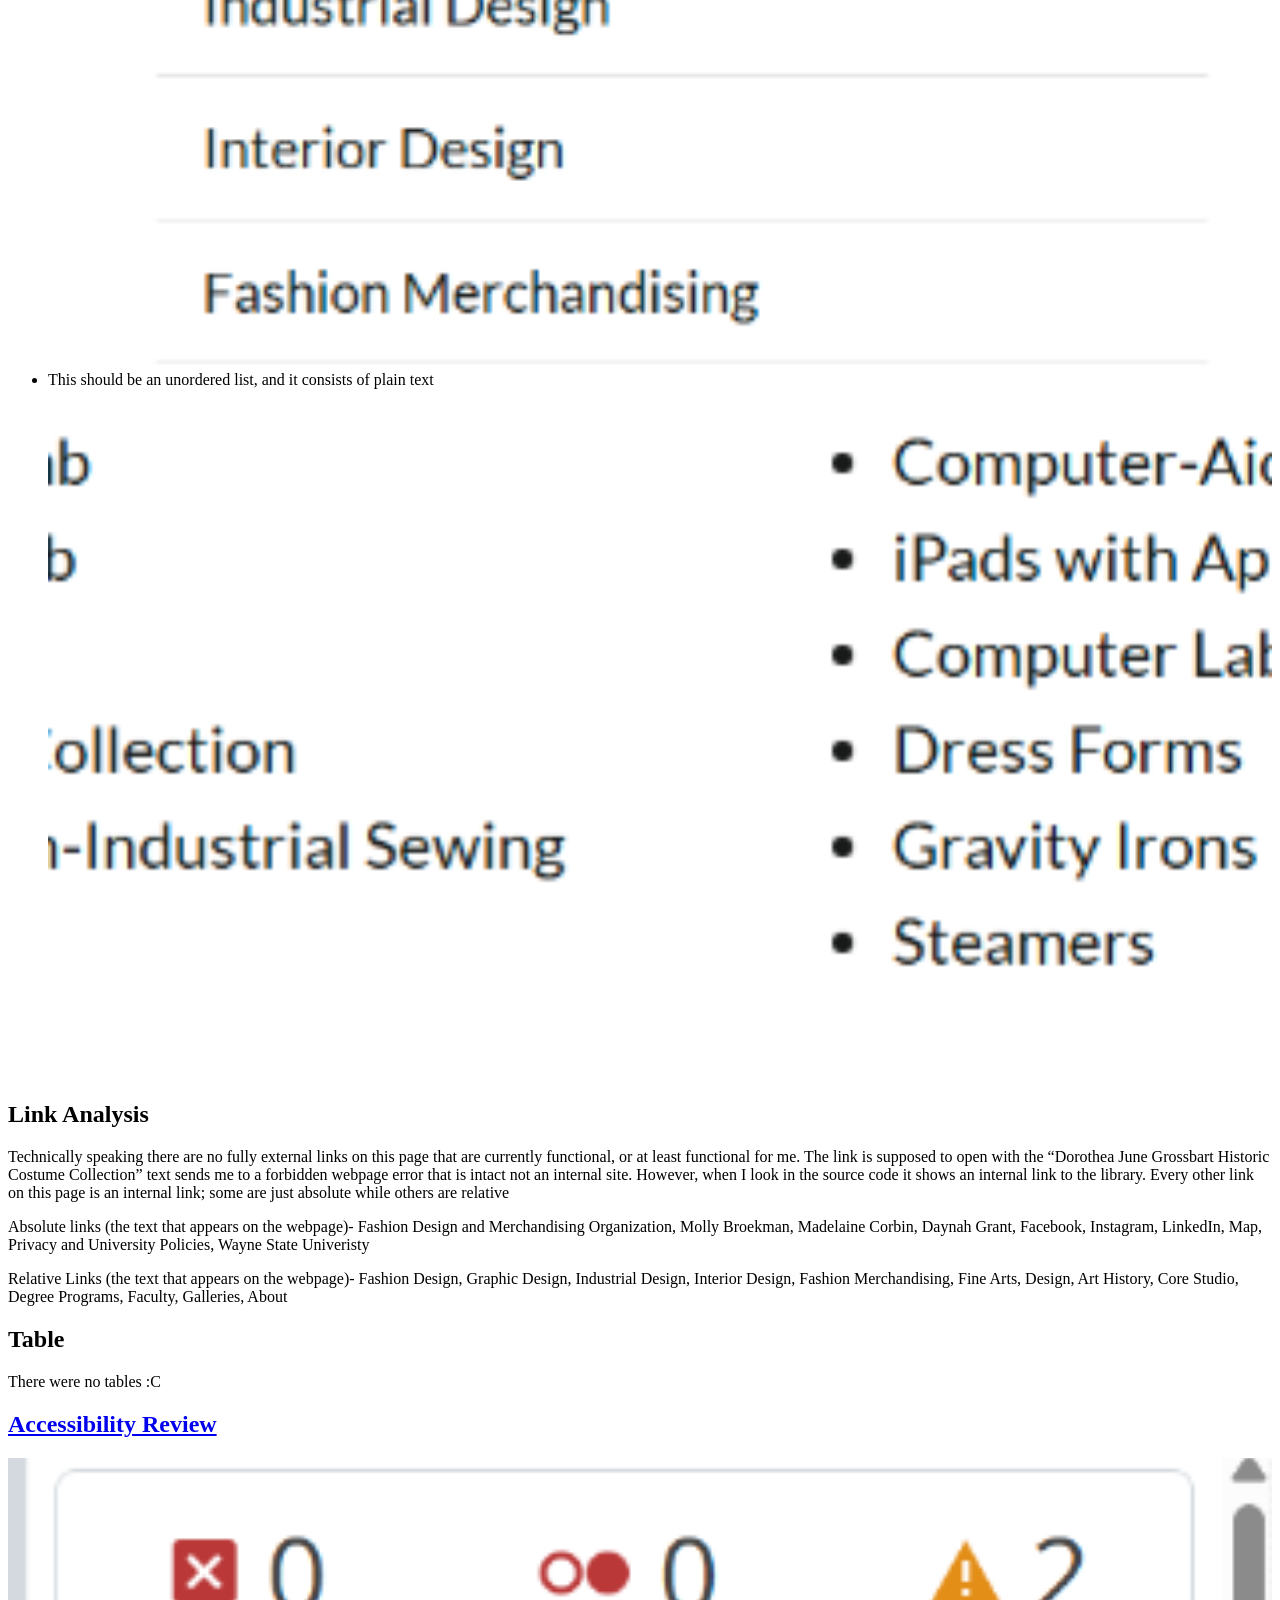
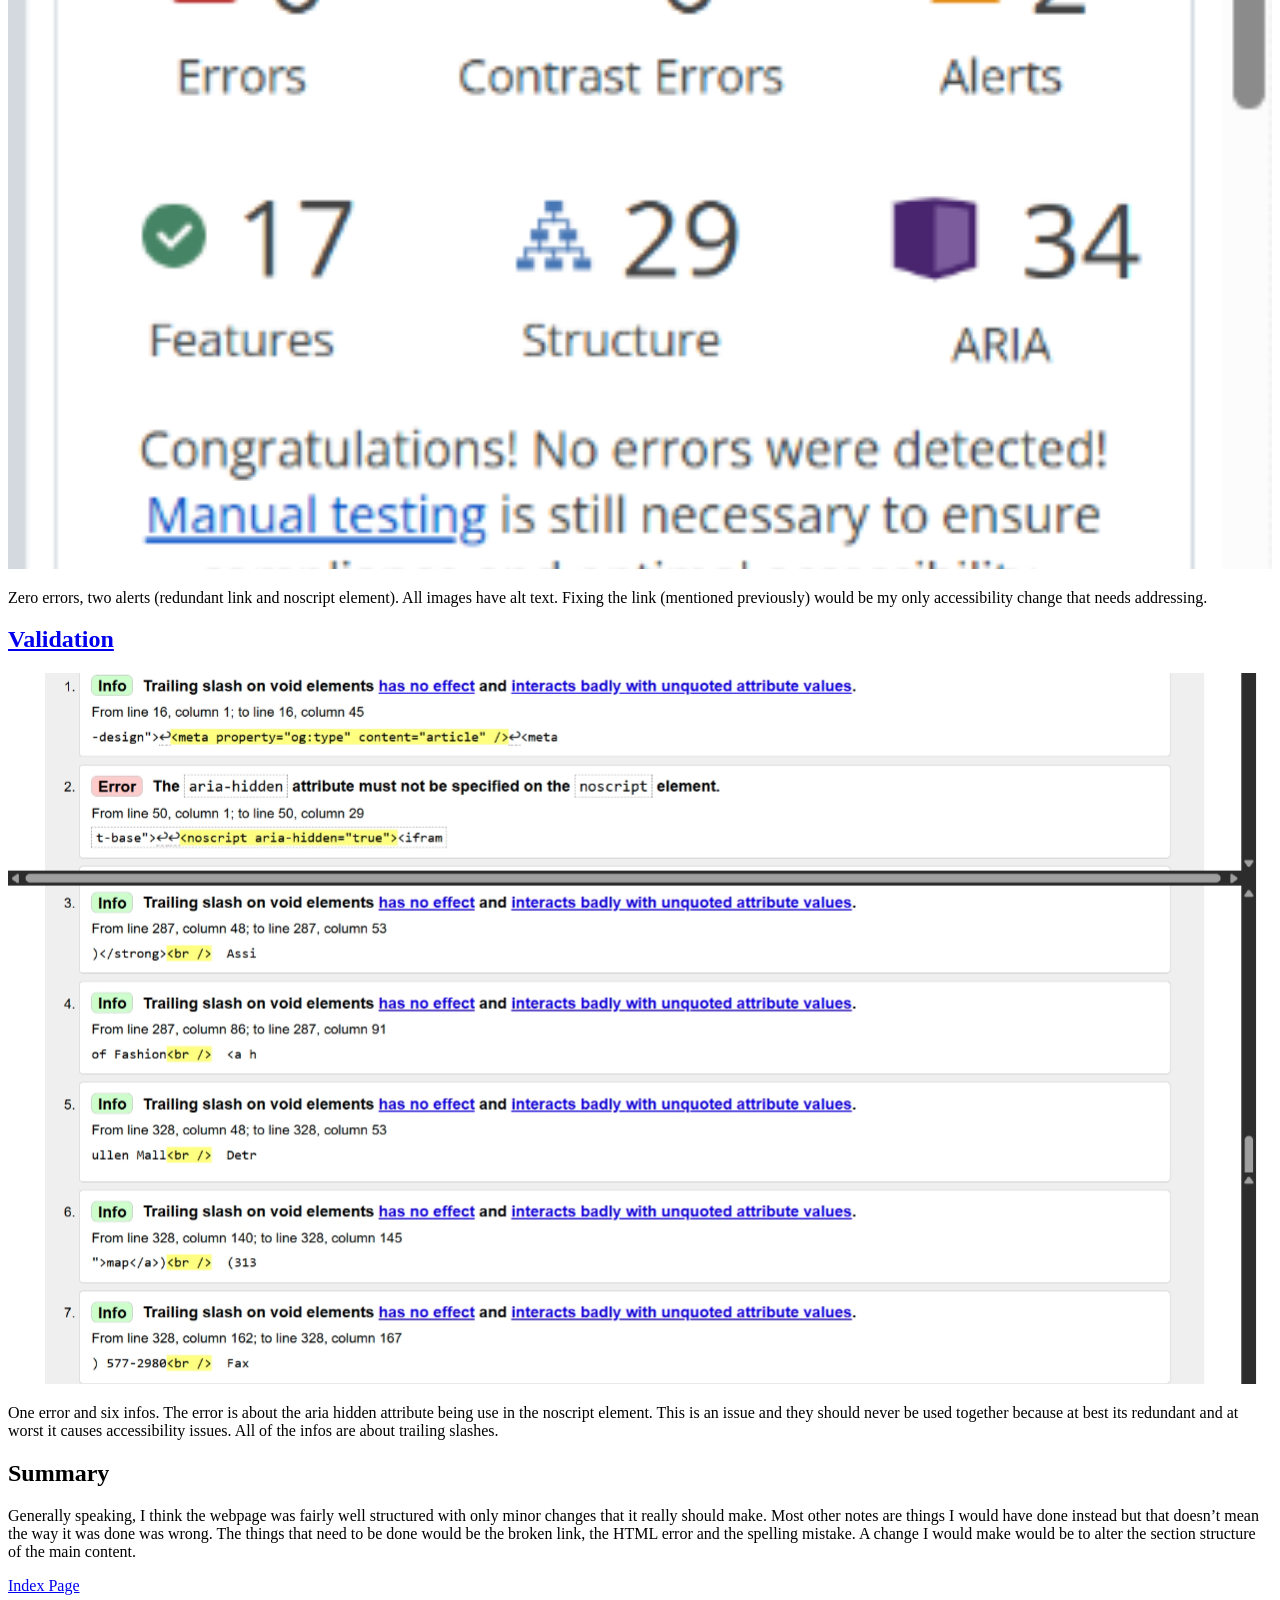
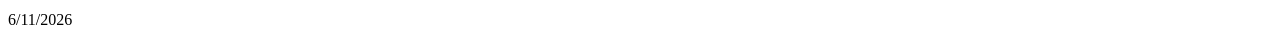
==== commit 69e3a10d: "Update research.html" ====
--- a/research.html
+++ b/research.html
@@ -7,7 +7,7 @@
     <meta name="Author" content="Phoenix Andrews">
     
     <title> Research Page</title>
-    
+    <link rel="stylesheet" href="css/research.css"
 
     </head>
     <body>
--- a/css/research.css
+++ b/css/research.css
@@ -0,0 +1,8 @@
+img {
+  width: 100%;          
+  aspect-ratio: 16 / 9; 
+  object-fit: cover;    
+}
+.name {
+    font-style: italic;
+}
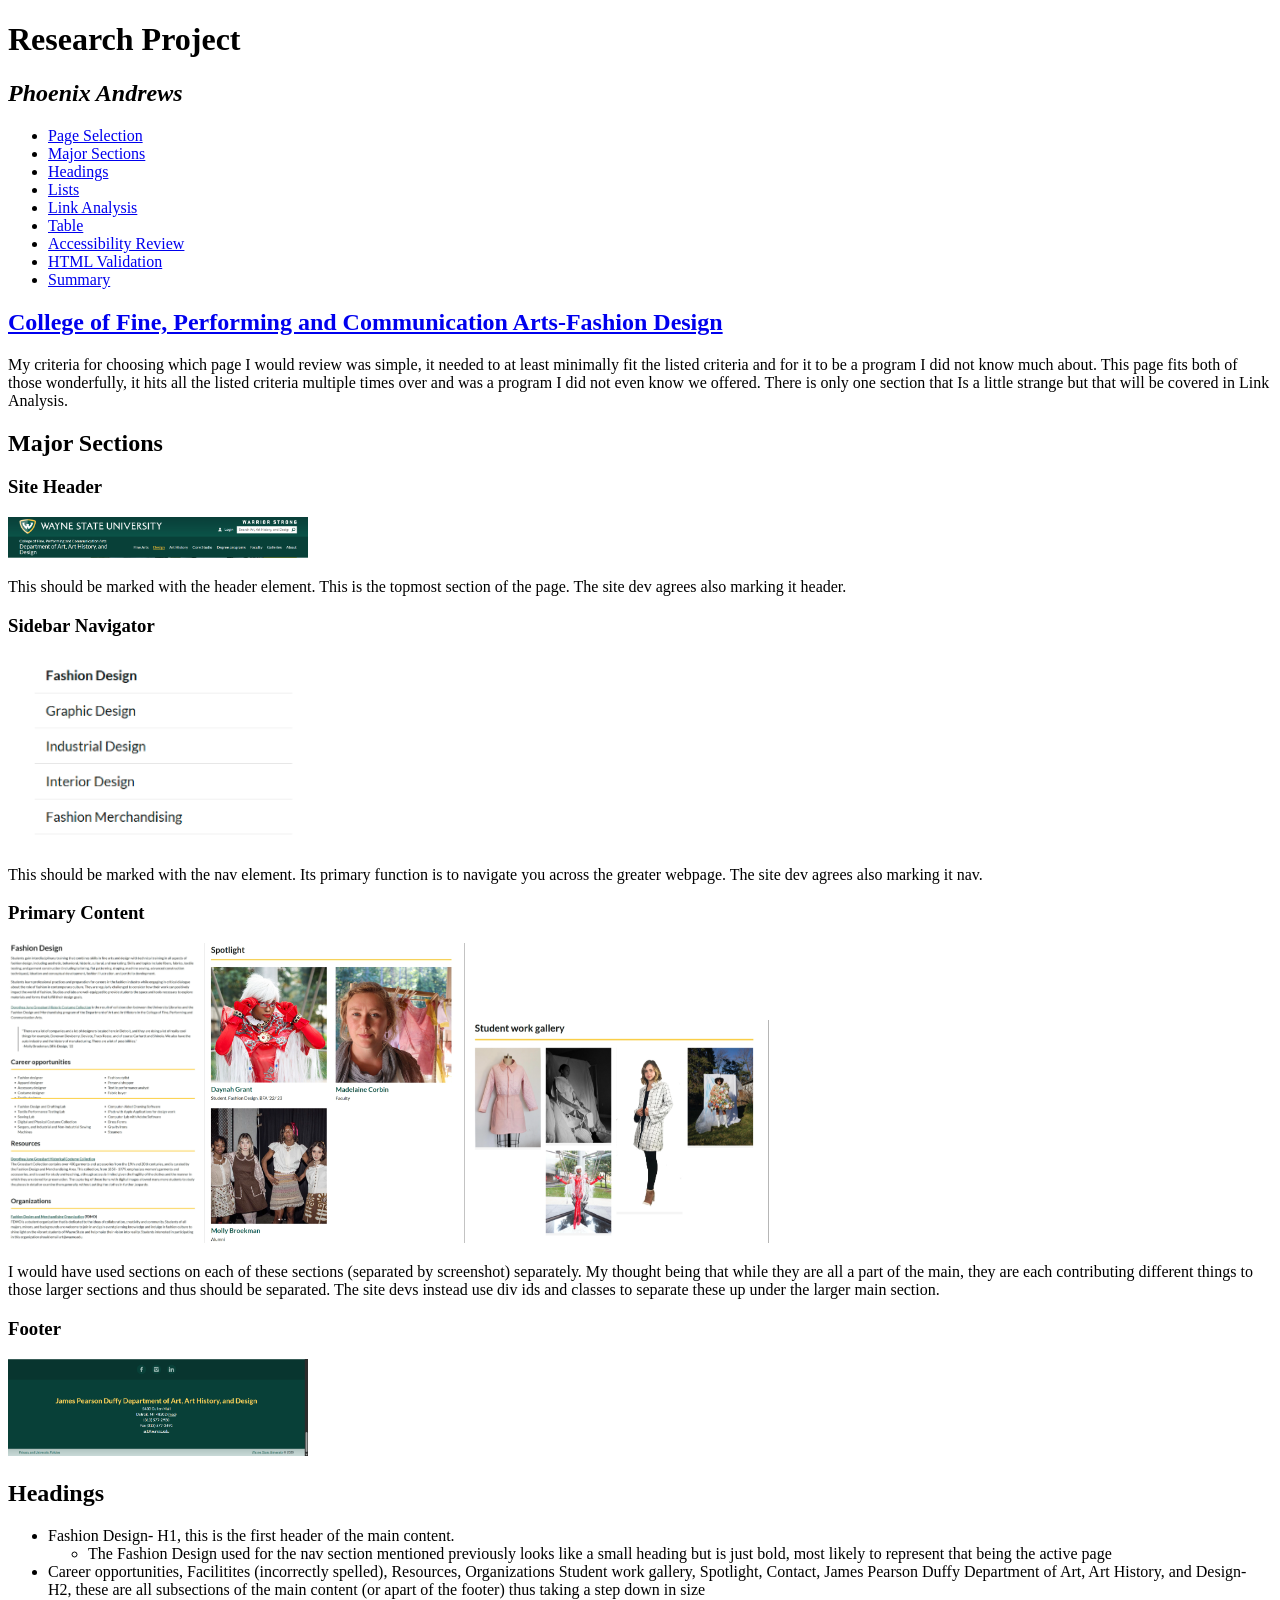
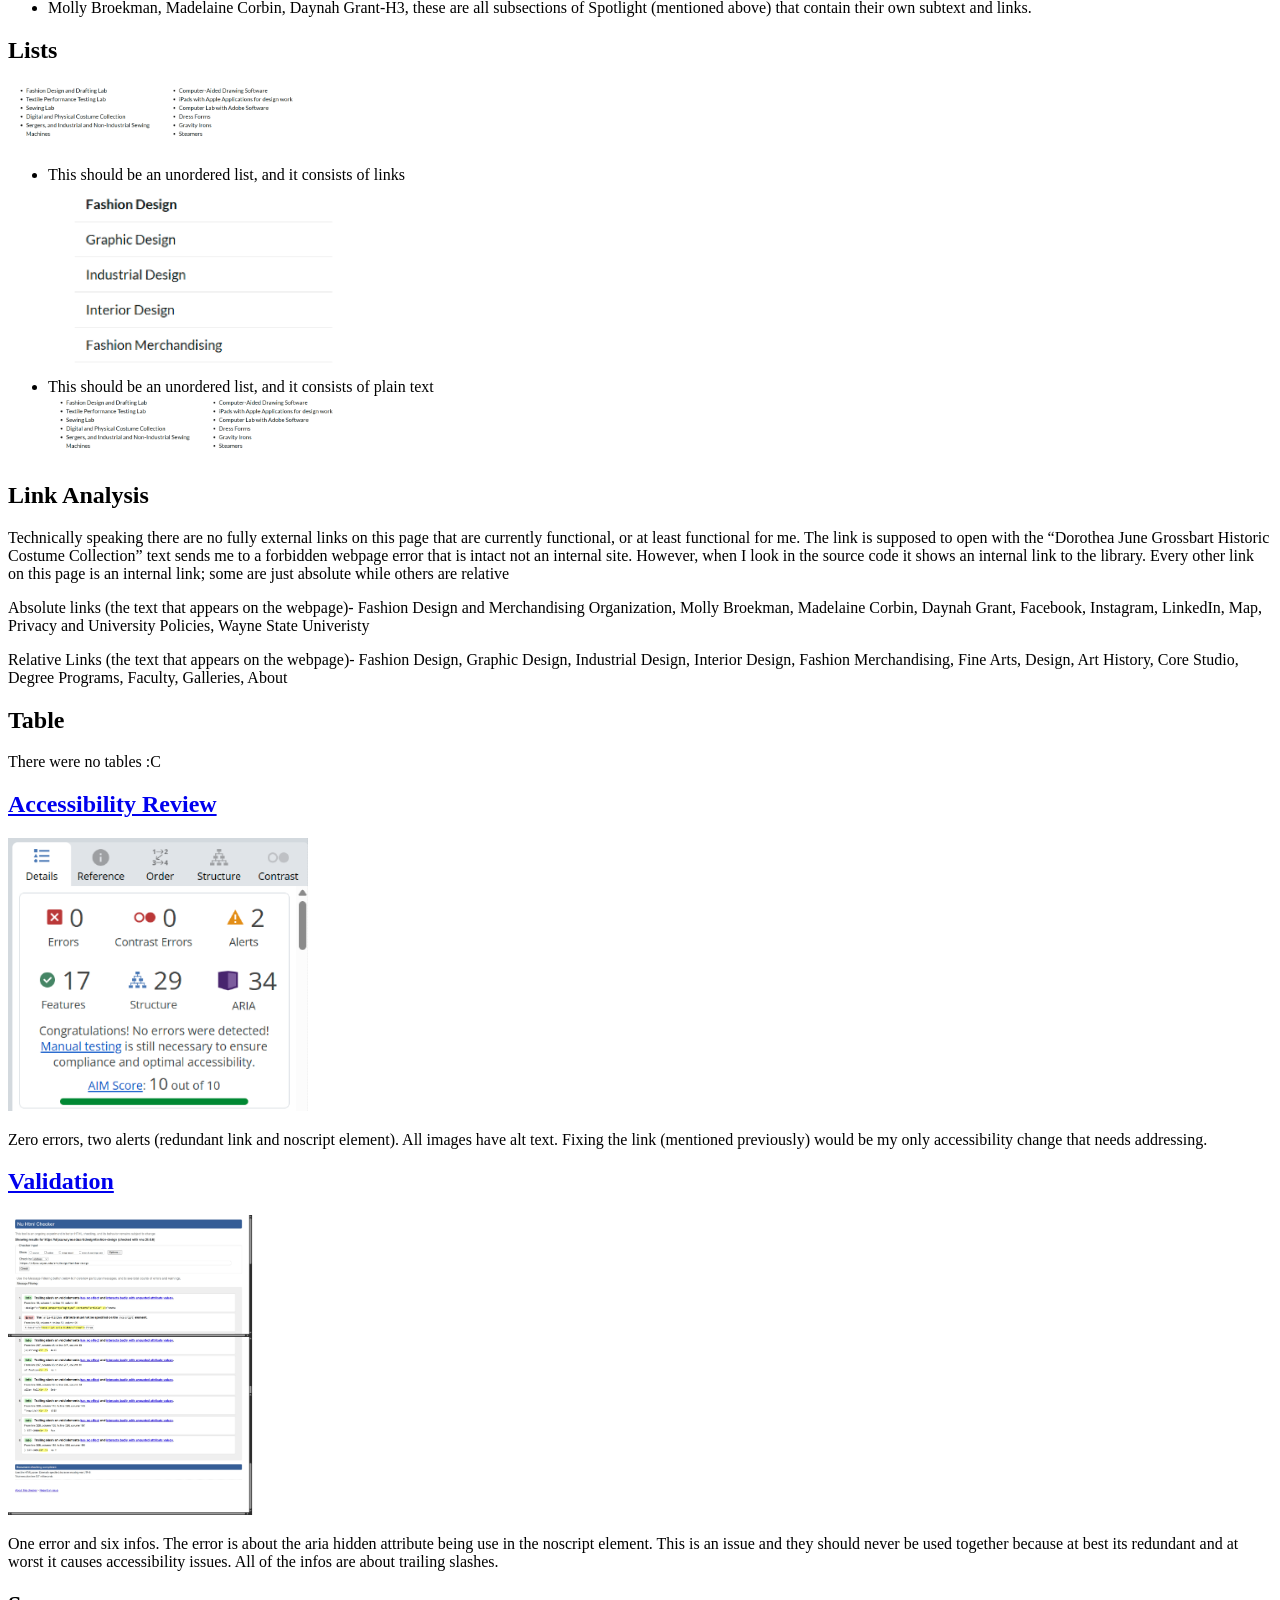
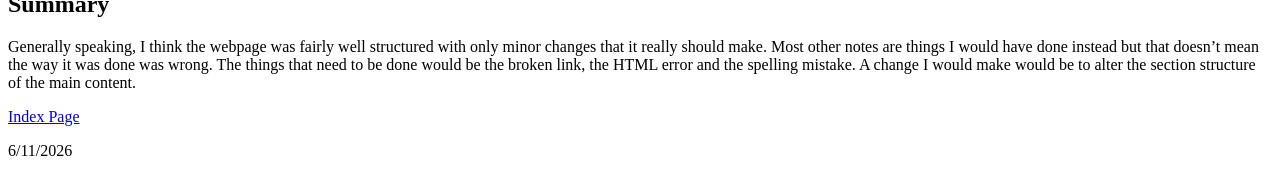
==== commit a4c150dd: "Update research.html" ====
--- a/research.html
+++ b/research.html
@@ -7,7 +7,7 @@
     <meta name="Author" content="Phoenix Andrews">
     
     <title> Research Page</title>
-    <link rel="stylesheet" href="css/research.css"
+    <link rel="stylesheet" href="css/research.css">
 
     </head>
     <body>
--- a/css/research.css
+++ b/css/research.css
@@ -1,8 +1,10 @@
-img {
-  width: 100%;          
-  aspect-ratio: 16 / 9; 
-  object-fit: cover;    
-}
+
 .name {
     font-style: italic;
+}
+img {
+    height: auto; 
+    width: auto; 
+    max-width: 300px; 
+    max-height: 300px;
 }
